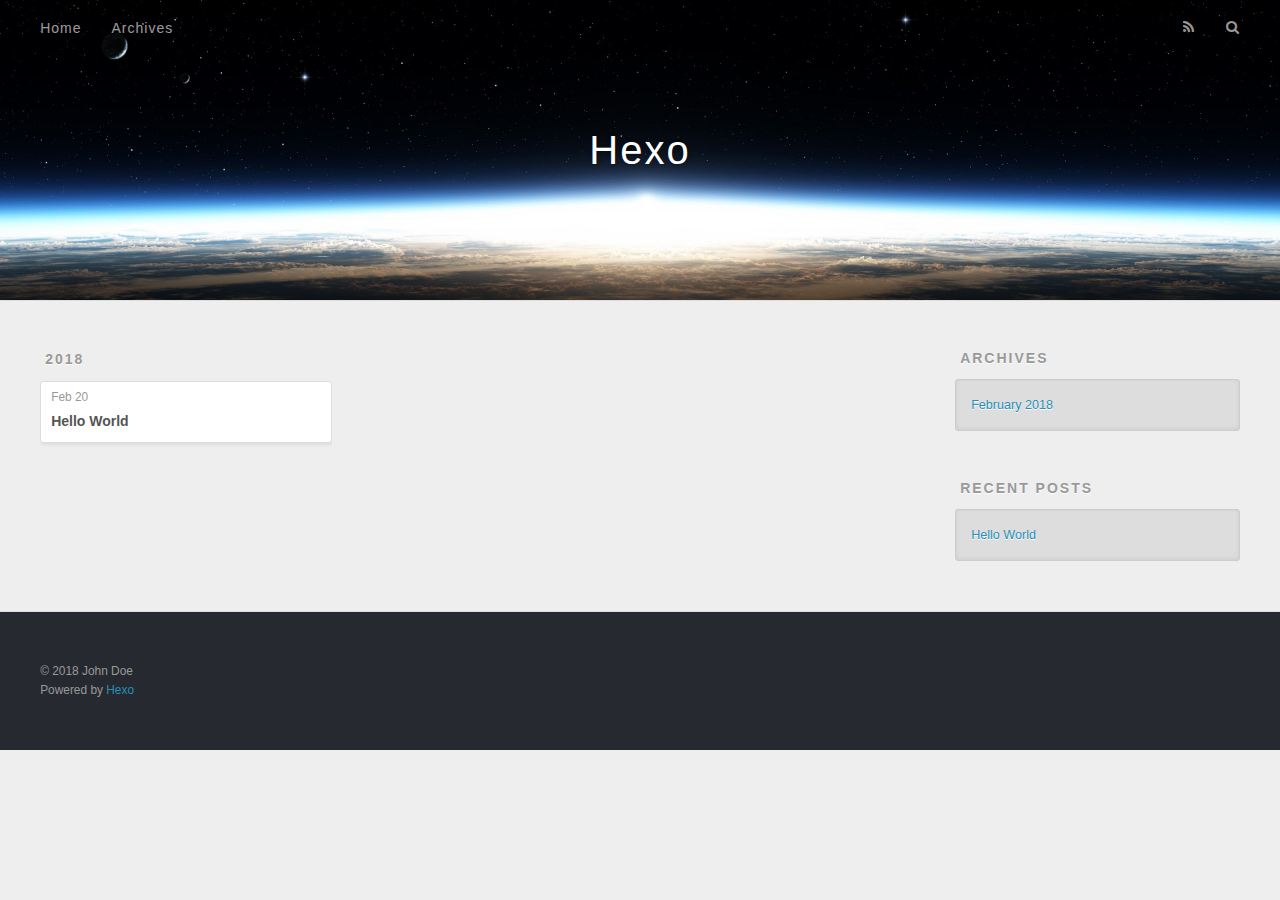
==== archives/index.html @ 23504473 "Site updated: 2018-02-20 22:35:48" ====
<!DOCTYPE html>
<html>
<head>
  <meta charset="utf-8">
  

  
  <title>Archives | Hexo</title>
  <meta name="viewport" content="width=device-width, initial-scale=1, maximum-scale=1">
  <meta property="og:type" content="website">
<meta property="og:title" content="Hexo">
<meta property="og:url" content="http://yoursite.com/archives/index.html">
<meta property="og:site_name" content="Hexo">
<meta name="twitter:card" content="summary">
<meta name="twitter:title" content="Hexo">
  
    <link rel="alternate" href="/atom.xml" title="Hexo" type="application/atom+xml">
  
  
    <link rel="icon" href="/favicon.png">
  
  
    <link href="//fonts.googleapis.com/css?family=Source+Code+Pro" rel="stylesheet" type="text/css">
  
  <link rel="stylesheet" href="/css/style.css">
</head>

<body>
  <div id="container">
    <div id="wrap">
      <header id="header">
  <div id="banner"></div>
  <div id="header-outer" class="outer">
    <div id="header-title" class="inner">
      <h1 id="logo-wrap">
        <a href="/" id="logo">Hexo</a>
      </h1>
      
    </div>
    <div id="header-inner" class="inner">
      <nav id="main-nav">
        <a id="main-nav-toggle" class="nav-icon"></a>
        
          <a class="main-nav-link" href="/">Home</a>
        
          <a class="main-nav-link" href="/archives">Archives</a>
        
      </nav>
      <nav id="sub-nav">
        
          <a id="nav-rss-link" class="nav-icon" href="/atom.xml" title="RSS Feed"></a>
        
        <a id="nav-search-btn" class="nav-icon" title="Search"></a>
      </nav>
      <div id="search-form-wrap">
        <form action="//google.com/search" method="get" accept-charset="UTF-8" class="search-form"><input type="search" name="q" class="search-form-input" placeholder="Search"><button type="submit" class="search-form-submit">&#xF002;</button><input type="hidden" name="sitesearch" value="http://yoursite.com"></form>
      </div>
    </div>
  </div>
</header>
      <div class="outer">
        <section id="main">
  
  
    
    
      
      
      <section class="archives-wrap">
        <div class="archive-year-wrap">
          <a href="/archives/2018" class="archive-year">2018</a>
        </div>
        <div class="archives">
    
    <article class="archive-article archive-type-post">
  <div class="archive-article-inner">
    <header class="archive-article-header">
      <a href="/2018/02/20/hello-world/" class="archive-article-date">
  <time datetime="2018-02-20T13:49:40.000Z" itemprop="datePublished">Feb 20</time>
</a>
      
  
    <h1 itemprop="name">
      <a class="archive-article-title" href="/2018/02/20/hello-world/">Hello World</a>
    </h1>
  

    </header>
  </div>
</article>
  
  
    </div></section>
  


</section>
        
          <aside id="sidebar">
  
    

  
    

  
    
  
    
  <div class="widget-wrap">
    <h3 class="widget-title">Archives</h3>
    <div class="widget">
      <ul class="archive-list"><li class="archive-list-item"><a class="archive-list-link" href="/archives/2018/02/">February 2018</a></li></ul>
    </div>
  </div>


  
    
  <div class="widget-wrap">
    <h3 class="widget-title">Recent Posts</h3>
    <div class="widget">
      <ul>
        
          <li>
            <a href="/2018/02/20/hello-world/">Hello World</a>
          </li>
        
      </ul>
    </div>
  </div>

  
</aside>
        
      </div>
      <footer id="footer">
  
  <div class="outer">
    <div id="footer-info" class="inner">
      &copy; 2018 John Doe<br>
      Powered by <a href="http://hexo.io/" target="_blank">Hexo</a>
    </div>
  </div>
</footer>
    </div>
    <nav id="mobile-nav">
  
    <a href="/" class="mobile-nav-link">Home</a>
  
    <a href="/archives" class="mobile-nav-link">Archives</a>
  
</nav>
    

<script src="//ajax.googleapis.com/ajax/libs/jquery/2.0.3/jquery.min.js"></script>


  <link rel="stylesheet" href="/fancybox/jquery.fancybox.css">
  <script src="/fancybox/jquery.fancybox.pack.js"></script>


<script src="/js/script.js"></script>



  </div>
</body>
</html>
---- css/style.css ----
body {
  width: 100%;
}
body:before,
body:after {
  content: "";
  display: table;
}
body:after {
  clear: both;
}
html,
body,
div,
span,
applet,
object,
iframe,
h1,
h2,
h3,
h4,
h5,
h6,
p,
blockquote,
pre,
a,
abbr,
acronym,
address,
big,
cite,
code,
del,
dfn,
em,
img,
ins,
kbd,
q,
s,
samp,
small,
strike,
strong,
sub,
sup,
tt,
var,
dl,
dt,
dd,
ol,
ul,
li,
fieldset,
form,
label,
legend,
table,
caption,
tbody,
tfoot,
thead,
tr,
th,
td {
  margin: 0;
  padding: 0;
  border: 0;
  outline: 0;
  font-weight: inherit;
  font-style: inherit;
  font-family: inherit;
  font-size: 100%;
  vertical-align: baseline;
}
body {
  line-height: 1;
  color: #000;
  background: #fff;
}
ol,
ul {
  list-style: none;
}
table {
  border-collapse: separate;
  border-spacing: 0;
  vertical-align: middle;
}
caption,
th,
td {
  text-align: left;
  font-weight: normal;
  vertical-align: middle;
}
a img {
  border: none;
}
input,
button {
  margin: 0;
  padding: 0;
}
input::-moz-focus-inner,
button::-moz-focus-inner {
  border: 0;
  padding: 0;
}
@font-face {
  font-family: FontAwesome;
  font-style: normal;
  font-weight: normal;
  src: url("fonts/fontawesome-webfont.eot?v=#4.0.3");
  src: url("fonts/fontawesome-webfont.eot?#iefix&v=#4.0.3") format("embedded-opentype"), url("fonts/fontawesome-webfont.woff?v=#4.0.3") format("woff"), url("fonts/fontawesome-webfont.ttf?v=#4.0.3") format("truetype"), url("fonts/fontawesome-webfont.svg#fontawesomeregular?v=#4.0.3") format("svg");
}
html,
body,
#container {
  height: 100%;
}
body {
  background: #eee;
  font: 14px -apple-system, BlinkMacSystemFont, "Segoe UI", "Roboto", "Oxygen", "Ubuntu", "Cantarell", "Fira Sans", "Droid Sans", "Helvetica Neue", sans-serif;
  -webkit-text-size-adjust: 100%;
}
.outer {
  max-width: 1220px;
  margin: 0 auto;
  padding: 0 20px;
}
.outer:before,
.outer:after {
  content: "";
  display: table;
}
.outer:after {
  clear: both;
}
.inner {
  display: inline;
  float: left;
  width: 98.33333333333333%;
  margin: 0 0.833333333333333%;
}
.left,
.alignleft {
  float: left;
}
.right,
.alignright {
  float: right;
}
.clear {
  clear: both;
}
#container {
  position: relative;
}
.mobile-nav-on {
  overflow: hidden;
}
#wrap {
  height: 100%;
  width: 100%;
  position: absolute;
  top: 0;
  left: 0;
  -webkit-transition: 0.2s ease-out;
  -moz-transition: 0.2s ease-out;
  -ms-transition: 0.2s ease-out;
  transition: 0.2s ease-out;
  z-index: 1;
  background: #eee;
}
.mobile-nav-on #wrap {
  left: 280px;
}
@media screen and (min-width: 768px) {
  #main {
    display: inline;
    float: left;
    width: 73.33333333333333%;
    margin: 0 0.833333333333333%;
  }
}
.article-date,
.article-category-link,
.archive-year,
.widget-title {
  text-decoration: none;
  text-transform: uppercase;
  letter-spacing: 2px;
  color: #999;
  margin-bottom: 1em;
  margin-left: 5px;
  line-height: 1em;
  text-shadow: 0 1px #fff;
  font-weight: bold;
}
.article-inner,
.archive-article-inner {
  background: #fff;
  -webkit-box-shadow: 1px 2px 3px #ddd;
  box-shadow: 1px 2px 3px #ddd;
  border: 1px solid #ddd;
  border-radius: 3px;
}
.article-entry h1,
.widget h1 {
  font-size: 2em;
}
.article-entry h2,
.widget h2 {
  font-size: 1.5em;
}
.article-entry h3,
.widget h3 {
  font-size: 1.3em;
}
.article-entry h4,
.widget h4 {
  font-size: 1.2em;
}
.article-entry h5,
.widget h5 {
  font-size: 1em;
}
.article-entry h6,
.widget h6 {
  font-size: 1em;
  color: #999;
}
.article-entry hr,
.widget hr {
  border: 1px dashed #ddd;
}
.article-entry strong,
.widget strong {
  font-weight: bold;
}
.article-entry em,
.widget em,
.article-entry cite,
.widget cite {
  font-style: italic;
}
.article-entry sup,
.widget sup,
.article-entry sub,
.widget sub {
  font-size: 0.75em;
  line-height: 0;
  position: relative;
  vertical-align: baseline;
}
.article-entry sup,
.widget sup {
  top: -0.5em;
}
.article-entry sub,
.widget sub {
  bottom: -0.2em;
}
.article-entry small,
.widget small {
  font-size: 0.85em;
}
.article-entry acronym,
.widget acronym,
.article-entry abbr,
.widget abbr {
  border-bottom: 1px dotted;
}
.article-entry ul,
.widget ul,
.article-entry ol,
.widget ol,
.article-entry dl,
.widget dl {
  margin: 0 20px;
  line-height: 1.6em;
}
.article-entry ul ul,
.widget ul ul,
.article-entry ol ul,
.widget ol ul,
.article-entry ul ol,
.widget ul ol,
.article-entry ol ol,
.widget ol ol {
  margin-top: 0;
  margin-bottom: 0;
}
.article-entry ul,
.widget ul {
  list-style: disc;
}
.article-entry ol,
.widget ol {
  list-style: decimal;
}
.article-entry dt,
.widget dt {
  font-weight: bold;
}
#header {
  height: 300px;
  position: relative;
  border-bottom: 1px solid #ddd;
}
#header:before,
#header:after {
  content: "";
  position: absolute;
  left: 0;
  right: 0;
  height: 40px;
}
#header:before {
  top: 0;
  background: -webkit-linear-gradient(rgba(0,0,0,0.2), transparent);
  background: -moz-linear-gradient(rgba(0,0,0,0.2), transparent);
  background: -ms-linear-gradient(rgba(0,0,0,0.2), transparent);
  background: linear-gradient(rgba(0,0,0,0.2), transparent);
}
#header:after {
  bottom: 0;
  background: -webkit-linear-gradient(transparent, rgba(0,0,0,0.2));
  background: -moz-linear-gradient(transparent, rgba(0,0,0,0.2));
  background: -ms-linear-gradient(transparent, rgba(0,0,0,0.2));
  background: linear-gradient(transparent, rgba(0,0,0,0.2));
}
#header-outer {
  height: 100%;
  position: relative;
}
#header-inner {
  position: relative;
  overflow: hidden;
}
#banner {
  position: absolute;
  top: 0;
  left: 0;
  width: 100%;
  height: 100%;
  background: url("images/banner.jpg") center #000;
  -webkit-background-size: cover;
  -moz-background-size: cover;
  background-size: cover;
  z-index: -1;
}
#header-title {
  text-align: center;
  height: 40px;
  position: absolute;
  top: 50%;
  left: 0;
  margin-top: -20px;
}
#logo,
#subtitle {
  text-decoration: none;
  color: #fff;
  font-weight: 300;
  text-shadow: 0 1px 4px rgba(0,0,0,0.3);
}
#logo {
  font-size: 40px;
  line-height: 40px;
  letter-spacing: 2px;
}
#subtitle {
  font-size: 16px;
  line-height: 16px;
  letter-spacing: 1px;
}
#subtitle-wrap {
  margin-top: 16px;
}
#main-nav {
  float: left;
  margin-left: -15px;
}
.nav-icon,
.main-nav-link {
  float: left;
  color: #fff;
  opacity: 0.6;
  text-decoration: none;
  text-shadow: 0 1px rgba(0,0,0,0.2);
  -webkit-transition: opacity 0.2s;
  -moz-transition: opacity 0.2s;
  -ms-transition: opacity 0.2s;
  transition: opacity 0.2s;
  display: block;
  padding: 20px 15px;
}
.nav-icon:hover,
.main-nav-link:hover {
  opacity: 1;
}
.nav-icon {
  font-family: FontAwesome;
  text-align: center;
  font-size: 14px;
  width: 14px;
  height: 14px;
  padding: 20px 15px;
  position: relative;
  cursor: pointer;
}
.main-nav-link {
  font-weight: 300;
  letter-spacing: 1px;
}
@media screen and (max-width: 479px) {
  .main-nav-link {
    display: none;
  }
}
#main-nav-toggle {
  display: none;
}
#main-nav-toggle:before {
  content: "\f0c9";
}
@media screen and (max-width: 479px) {
  #main-nav-toggle {
    display: block;
  }
}
#sub-nav {
  float: right;
  margin-right: -15px;
}
#nav-rss-link:before {
  content: "\f09e";
}
#nav-search-btn:before {
  content: "\f002";
}
#search-form-wrap {
  position: absolute;
  top: 15px;
  width: 150px;
  height: 30px;
  right: -150px;
  opacity: 0;
  -webkit-transition: 0.2s ease-out;
  -moz-transition: 0.2s ease-out;
  -ms-transition: 0.2s ease-out;
  transition: 0.2s ease-out;
}
#search-form-wrap.on {
  opacity: 1;
  right: 0;
}
@media screen and (max-width: 479px) {
  #search-form-wrap {
    width: 100%;
    right: -100%;
  }
}
.search-form {
  position: absolute;
  top: 0;
  left: 0;
  right: 0;
  background: #fff;
  padding: 5px 15px;
  border-radius: 15px;
  -webkit-box-shadow: 0 0 10px rgba(0,0,0,0.3);
  box-shadow: 0 0 10px rgba(0,0,0,0.3);
}
.search-form-input {
  border: none;
  background: none;
  color: #555;
  width: 100%;
  font: 13px -apple-system, BlinkMacSystemFont, "Segoe UI", "Roboto", "Oxygen", "Ubuntu", "Cantarell", "Fira Sans", "Droid Sans", "Helvetica Neue", sans-serif;
  outline: none;
}
.search-form-input::-webkit-search-results-decoration,
.search-form-input::-webkit-search-cancel-button {
  -webkit-appearance: none;
}
.search-form-submit {
  position: absolute;
  top: 50%;
  right: 10px;
  margin-top: -7px;
  font: 13px FontAwesome;
  border: none;
  background: none;
  color: #bbb;
  cursor: pointer;
}
.search-form-submit:hover,
.search-form-submit:focus {
  color: #777;
}
.article {
  margin: 50px 0;
}
.article-inner {
  overflow: hidden;
}
.article-meta:before,
.article-meta:after {
  content: "";
  display: table;
}
.article-meta:after {
  clear: both;
}
.article-date {
  float: left;
}
.article-category {
  float: left;
  line-height: 1em;
  color: #ccc;
  text-shadow: 0 1px #fff;
  margin-left: 8px;
}
.article-category:before {
  content: "\2022";
}
.article-category-link {
  margin: 0 12px 1em;
}
.article-header {
  padding: 20px 20px 0;
}
.article-title {
  text-decoration: none;
  font-size: 2em;
  font-weight: bold;
  color: #555;
  line-height: 1.1em;
  -webkit-transition: color 0.2s;
  -moz-transition: color 0.2s;
  -ms-transition: color 0.2s;
  transition: color 0.2s;
}
a.article-title:hover {
  color: #258fb8;
}
.article-entry {
  color: #555;
  padding: 0 20px;
}
.article-entry:before,
.article-entry:after {
  content: "";
  display: table;
}
.article-entry:after {
  clear: both;
}
.article-entry p,
.article-entry table {
  line-height: 1.6em;
  margin: 1.6em 0;
}
.article-entry h1,
.article-entry h2,
.article-entry h3,
.article-entry h4,
.article-entry h5,
.article-entry h6 {
  font-weight: bold;
}
.article-entry h1,
.article-entry h2,
.article-entry h3,
.article-entry h4,
.article-entry h5,
.article-entry h6 {
  line-height: 1.1em;
  margin: 1.1em 0;
}
.article-entry a {
  color: #258fb8;
  text-decoration: none;
}
.article-entry a:hover {
  text-decoration: underline;
}
.article-entry ul,
.article-entry ol,
.article-entry dl {
  margin-top: 1.6em;
  margin-bottom: 1.6em;
}
.article-entry img,
.article-entry video {
  max-width: 100%;
  height: auto;
  display: block;
  margin: auto;
}
.article-entry iframe {
  border: none;
}
.article-entry table {
  width: 100%;
  border-collapse: collapse;
  border-spacing: 0;
}
.article-entry th {
  font-weight: bold;
  border-bottom: 3px solid #ddd;
  padding-bottom: 0.5em;
}
.article-entry td {
  border-bottom: 1px solid #ddd;
  padding: 10px 0;
}
.article-entry blockquote {
  font-family: Georgia, "Times New Roman", serif;
  font-size: 1.4em;
  margin: 1.6em 20px;
  text-align: center;
}
.article-entry blockquote footer {
  font-size: 14px;
  margin: 1.6em 0;
  font-family: -apple-system, BlinkMacSystemFont, "Segoe UI", "Roboto", "Oxygen", "Ubuntu", "Cantarell", "Fira Sans", "Droid Sans", "Helvetica Neue", sans-serif;
}
.article-entry blockquote footer cite:before {
  content: "—";
  padding: 0 0.5em;
}
.article-entry .pullquote {
  text-align: left;
  width: 45%;
  margin: 0;
}
.article-entry .pullquote.left {
  margin-left: 0.5em;
  margin-right: 1em;
}
.article-entry .pullquote.right {
  margin-right: 0.5em;
  margin-left: 1em;
}
.article-entry .caption {
  color: #999;
  display: block;
  font-size: 0.9em;
  margin-top: 0.5em;
  position: relative;
  text-align: center;
}
.article-entry .video-container {
  position: relative;
  padding-top: 56.25%;
  height: 0;
  overflow: hidden;
}
.article-entry .video-container iframe,
.article-entry .video-container object,
.article-entry .video-container embed {
  position: absolute;
  top: 0;
  left: 0;
  width: 100%;
  height: 100%;
  margin-top: 0;
}
.article-more-link a {
  display: inline-block;
  line-height: 1em;
  padding: 6px 15px;
  border-radius: 15px;
  background: #eee;
  color: #999;
  text-shadow: 0 1px #fff;
  text-decoration: none;
}
.article-more-link a:hover {
  background: #258fb8;
  color: #fff;
  text-decoration: none;
  text-shadow: 0 1px #1e7293;
}
.article-footer {
  font-size: 0.85em;
  line-height: 1.6em;
  border-top: 1px solid #ddd;
  padding-top: 1.6em;
  margin: 0 20px 20px;
}
.article-footer:before,
.article-footer:after {
  content: "";
  display: table;
}
.article-footer:after {
  clear: both;
}
.article-footer a {
  color: #999;
  text-decoration: none;
}
.article-footer a:hover {
  color: #555;
}
.article-tag-list-item {
  float: left;
  margin-right: 10px;
}
.article-tag-list-link:before {
  content: "#";
}
.article-comment-link {
  float: right;
}
.article-comment-link:before {
  content: "\f075";
  font-family: FontAwesome;
  padding-right: 8px;
}
.article-share-link {
  cursor: pointer;
  float: right;
  margin-left: 20px;
}
.article-share-link:before {
  content: "\f064";
  font-family: FontAwesome;
  padding-right: 6px;
}
#article-nav {
  position: relative;
}
#article-nav:before,
#article-nav:after {
  content: "";
  display: table;
}
#article-nav:after {
  clear: both;
}
@media screen and (min-width: 768px) {
  #article-nav {
    margin: 50px 0;
  }
  #article-nav:before {
    width: 8px;
    height: 8px;
    position: absolute;
    top: 50%;
    left: 50%;
    margin-top: -4px;
    margin-left: -4px;
    content: "";
    border-radius: 50%;
    background: #ddd;
    -webkit-box-shadow: 0 1px 2px #fff;
    box-shadow: 0 1px 2px #fff;
  }
}
.article-nav-link-wrap {
  text-decoration: none;
  text-shadow: 0 1px #fff;
  color: #999;
  -webkit-box-sizing: border-box;
  -moz-box-sizing: border-box;
  box-sizing: border-box;
  margin-top: 50px;
  text-align: center;
  display: block;
}
.article-nav-link-wrap:hover {
  color: #555;
}
@media screen and (min-width: 768px) {
  .article-nav-link-wrap {
    width: 50%;
    margin-top: 0;
  }
}
@media screen and (min-width: 768px) {
  #article-nav-newer {
    float: left;
    text-align: right;
    padding-right: 20px;
  }
}
@media screen and (min-width: 768px) {
  #article-nav-older {
    float: right;
    text-align: left;
    padding-left: 20px;
  }
}
.article-nav-caption {
  text-transform: uppercase;
  letter-spacing: 2px;
  color: #ddd;
  line-height: 1em;
  font-weight: bold;
}
#article-nav-newer .article-nav-caption {
  margin-right: -2px;
}
.article-nav-title {
  font-size: 0.85em;
  line-height: 1.6em;
  margin-top: 0.5em;
}
.article-share-box {
  position: absolute;
  display: none;
  background: #fff;
  -webkit-box-shadow: 1px 2px 10px rgba(0,0,0,0.2);
  box-shadow: 1px 2px 10px rgba(0,0,0,0.2);
  border-radius: 3px;
  margin-left: -145px;
  overflow: hidden;
  z-index: 1;
}
.article-share-box.on {
  display: block;
}
.article-share-input {
  width: 100%;
  background: none;
  -webkit-box-sizing: border-box;
  -moz-box-sizing: border-box;
  box-sizing: border-box;
  font: 14px -apple-system, BlinkMacSystemFont, "Segoe UI", "Roboto", "Oxygen", "Ubuntu", "Cantarell", "Fira Sans", "Droid Sans", "Helvetica Neue", sans-serif;
  padding: 0 15px;
  color: #555;
  outline: none;
  border: 1px solid #ddd;
  border-radius: 3px 3px 0 0;
  height: 36px;
  line-height: 36px;
}
.article-share-links {
  background: #eee;
}
.article-share-links:before,
.article-share-links:after {
  content: "";
  display: table;
}
.article-share-links:after {
  clear: both;
}
.article-share-twitter,
.article-share-facebook,
.article-share-pinterest,
.article-share-google {
  width: 50px;
  height: 36px;
  display: block;
  float: left;
  position: relative;
  color: #999;
  text-shadow: 0 1px #fff;
}
.article-share-twitter:before,
.article-share-facebook:before,
.article-share-pinterest:before,
.article-share-google:before {
  font-size: 20px;
  font-family: FontAwesome;
  width: 20px;
  height: 20px;
  position: absolute;
  top: 50%;
  left: 50%;
  margin-top: -10px;
  margin-left: -10px;
  text-align: center;
}
.article-share-twitter:hover,
.article-share-facebook:hover,
.article-share-pinterest:hover,
.article-share-google:hover {
  color: #fff;
}
.article-share-twitter:before {
  content: "\f099";
}
.article-share-twitter:hover {
  background: #00aced;
  text-shadow: 0 1px #008abe;
}
.article-share-facebook:before {
  content: "\f09a";
}
.article-share-facebook:hover {
  background: #3b5998;
  text-shadow: 0 1px #2f477a;
}
.article-share-pinterest:before {
  content: "\f0d2";
}
.article-share-pinterest:hover {
  background: #cb2027;
  text-shadow: 0 1px #a21a1f;
}
.article-share-google:before {
  content: "\f0d5";
}
.article-share-google:hover {
  background: #dd4b39;
  text-shadow: 0 1px #be3221;
}
.article-gallery {
  background: #000;
  position: relative;
}
.article-gallery-photos {
  position: relative;
  overflow: hidden;
}
.article-gallery-img {
  display: none;
  max-width: 100%;
}
.article-gallery-img:first-child {
  display: block;
}
.article-gallery-img.loaded {
  position: absolute;
  display: block;
}
.article-gallery-img img {
  display: block;
  max-width: 100%;
  margin: 0 auto;
}
#comments {
  background: #fff;
  -webkit-box-shadow: 1px 2px 3px #ddd;
  box-shadow: 1px 2px 3px #ddd;
  padding: 20px;
  border: 1px solid #ddd;
  border-radius: 3px;
  margin: 50px 0;
}
#comments a {
  color: #258fb8;
}
.archives-wrap {
  margin: 50px 0;
}
.archives:before,
.archives:after {
  content: "";
  display: table;
}
.archives:after {
  clear: both;
}
.archive-year-wrap {
  margin-bottom: 1em;
}
.archives {
  -webkit-column-gap: 10px;
  -moz-column-gap: 10px;
  column-gap: 10px;
}
@media screen and (min-width: 480px) and (max-width: 767px) {
  .archives {
    -webkit-column-count: 2;
    -moz-column-count: 2;
    column-count: 2;
  }
}
@media screen and (min-width: 768px) {
  .archives {
    -webkit-column-count: 3;
    -moz-column-count: 3;
    column-count: 3;
  }
}
.archive-article {
  -webkit-column-break-inside: avoid;
  page-break-inside: avoid;
  overflow: hidden;
  break-inside: avoid-column;
}
.archive-article-inner {
  padding: 10px;
  margin-bottom: 15px;
}
.archive-article-title {
  text-decoration: none;
  font-weight: bold;
  color: #555;
  -webkit-transition: color 0.2s;
  -moz-transition: color 0.2s;
  -ms-transition: color 0.2s;
  transition: color 0.2s;
  line-height: 1.6em;
}
.archive-article-title:hover {
  color: #258fb8;
}
.archive-article-footer {
  margin-top: 1em;
}
.archive-article-date {
  color: #999;
  text-decoration: none;
  font-size: 0.85em;
  line-height: 1em;
  margin-bottom: 0.5em;
  display: block;
}
#page-nav {
  margin: 50px auto;
  background: #fff;
  -webkit-box-shadow: 1px 2px 3px #ddd;
  box-shadow: 1px 2px 3px #ddd;
  border: 1px solid #ddd;
  border-radius: 3px;
  text-align: center;
  color: #999;
  overflow: hidden;
}
#page-nav:before,
#page-nav:after {
  content: "";
  display: table;
}
#page-nav:after {
  clear: both;
}
#page-nav a,
#page-nav span {
  padding: 10px 20px;
  line-height: 1;
  height: 2ex;
}
#page-nav a {
  color: #999;
  text-decoration: none;
}
#page-nav a:hover {
  background: #999;
  color: #fff;
}
#page-nav .prev {
  float: left;
}
#page-nav .next {
  float: right;
}
#page-nav .page-number {
  display: inline-block;
}
@media screen and (max-width: 479px) {
  #page-nav .page-number {
    display: none;
  }
}
#page-nav .current {
  color: #555;
  font-weight: bold;
}
#page-nav .space {
  color: #ddd;
}
#footer {
  background: #262a30;
  padding: 50px 0;
  border-top: 1px solid #ddd;
  color: #999;
}
#footer a {
  color: #258fb8;
  text-decoration: none;
}
#footer a:hover {
  text-decoration: underline;
}
#footer-info {
  line-height: 1.6em;
  font-size: 0.85em;
}
.article-entry pre,
.article-entry .highlight {
  background: #2d2d2d;
  margin: 0 -20px;
  padding: 15px 20px;
  border-style: solid;
  border-color: #ddd;
  border-width: 1px 0;
  overflow: auto;
  color: #ccc;
  line-height: 22.400000000000002px;
}
.article-entry .highlight .gutter pre,
.article-entry .gist .gist-file .gist-data .line-numbers {
  color: #666;
  font-size: 0.85em;
}
.article-entry pre,
.article-entry code {
  font-family: "Source Code Pro", Consolas, Monaco, Menlo, Consolas, monospace;
}
.article-entry code {
  background: #eee;
  text-shadow: 0 1px #fff;
  padding: 0 0.3em;
}
.article-entry pre code {
  background: none;
  text-shadow: none;
  padding: 0;
}
.article-entry .highlight pre {
  border: none;
  margin: 0;
  padding: 0;
}
.article-entry .highlight table {
  margin: 0;
  width: auto;
}
.article-entry .highlight td {
  border: none;
  padding: 0;
}
.article-entry .highlight figcaption {
  font-size: 0.85em;
  color: #999;
  line-height: 1em;
  margin-bottom: 1em;
}
.article-entry .highlight figcaption:before,
.article-entry .highlight figcaption:after {
  content: "";
  display: table;
}
.article-entry .highlight figcaption:after {
  clear: both;
}
.article-entry .highlight figcaption a {
  float: right;
}
.article-entry .highlight .gutter pre {
  text-align: right;
  padding-right: 20px;
}
.article-entry .highlight .line {
  height: 22.400000000000002px;
}
.article-entry .highlight .line.marked {
  background: #515151;
}
.article-entry .gist {
  margin: 0 -20px;
  border-style: solid;
  border-color: #ddd;
  border-width: 1px 0;
  background: #2d2d2d;
  padding: 15px 20px 15px 0;
}
.article-entry .gist .gist-file {
  border: none;
  font-family: "Source Code Pro", Consolas, Monaco, Menlo, Consolas, monospace;
  margin: 0;
}
.article-entry .gist .gist-file .gist-data {
  background: none;
  border: none;
}
.article-entry .gist .gist-file .gist-data .line-numbers {
  background: none;
  border: none;
  padding: 0 20px 0 0;
}
.article-entry .gist .gist-file .gist-data .line-data {
  padding: 0 !important;
}
.article-entry .gist .gist-file .highlight {
  margin: 0;
  padding: 0;
  border: none;
}
.article-entry .gist .gist-file .gist-meta {
  background: #2d2d2d;
  color: #999;
  font: 0.85em -apple-system, BlinkMacSystemFont, "Segoe UI", "Roboto", "Oxygen", "Ubuntu", "Cantarell", "Fira Sans", "Droid Sans", "Helvetica Neue", sans-serif;
  text-shadow: 0 0;
  padding: 0;
  margin-top: 1em;
  margin-left: 20px;
}
.article-entry .gist .gist-file .gist-meta a {
  color: #258fb8;
  font-weight: normal;
}
.article-entry .gist .gist-file .gist-meta a:hover {
  text-decoration: underline;
}
pre .comment,
pre .title {
  color: #999;
}
pre .variable,
pre .attribute,
pre .tag,
pre .regexp,
pre .ruby .constant,
pre .xml .tag .title,
pre .xml .pi,
pre .xml .doctype,
pre .html .doctype,
pre .css .id,
pre .css .class,
pre .css .pseudo {
  color: #f2777a;
}
pre .number,
pre .preprocessor,
pre .built_in,
pre .literal,
pre .params,
pre .constant {
  color: #f99157;
}
pre .class,
pre .ruby .class .title,
pre .css .rules .attribute {
  color: #9c9;
}
pre .string,
pre .value,
pre .inheritance,
pre .header,
pre .ruby .symbol,
pre .xml .cdata {
  color: #9c9;
}
pre .css .hexcolor {
  color: #6cc;
}
pre .function,
pre .python .decorator,
pre .python .title,
pre .ruby .function .title,
pre .ruby .title .keyword,
pre .perl .sub,
pre .javascript .title,
pre .coffeescript .title {
  color: #69c;
}
pre .keyword,
pre .javascript .function {
  color: #c9c;
}
@media screen and (max-width: 479px) {
  #mobile-nav {
    position: absolute;
    top: 0;
    left: 0;
    width: 280px;
    height: 100%;
    background: #191919;
    border-right: 1px solid #fff;
  }
}
@media screen and (max-width: 479px) {
  .mobile-nav-link {
    display: block;
    color: #999;
    text-decoration: none;
    padding: 15px 20px;
    font-weight: bold;
  }
  .mobile-nav-link:hover {
    color: #fff;
  }
}
@media screen and (min-width: 768px) {
  #sidebar {
    display: inline;
    float: left;
    width: 23.333333333333332%;
    margin: 0 0.833333333333333%;
  }
}
.widget-wrap {
  margin: 50px 0;
}
.widget {
  color: #777;
  text-shadow: 0 1px #fff;
  background: #ddd;
  -webkit-box-shadow: 0 -1px 4px #ccc inset;
  box-shadow: 0 -1px 4px #ccc inset;
  border: 1px solid #ccc;
  padding: 15px;
  border-radius: 3px;
}
.widget a {
  color: #258fb8;
  text-decoration: none;
}
.widget a:hover {
  text-decoration: underline;
}
.widget ul ul,
.widget ol ul,
.widget dl ul,
.widget ul ol,
.widget ol ol,
.widget dl ol,
.widget ul dl,
.widget ol dl,
.widget dl dl {
  margin-left: 15px;
  list-style: disc;
}
.widget {
  line-height: 1.6em;
  word-wrap: break-word;
  font-size: 0.9em;
}
.widget ul,
.widget ol {
  list-style: none;
  margin: 0;
}
.widget ul ul,
.widget ol ul,
.widget ul ol,
.widget ol ol {
  margin: 0 20px;
}
.widget ul ul,
.widget ol ul {
  list-style: disc;
}
.widget ul ol,
.widget ol ol {
  list-style: decimal;
}
.category-list-count,
.tag-list-count,
.archive-list-count {
  padding-left: 5px;
  color: #999;
  font-size: 0.85em;
}
.category-list-count:before,
.tag-list-count:before,
.archive-list-count:before {
  content: "(";
}
.category-list-count:after,
.tag-list-count:after,
.archive-list-count:after {
  content: ")";
}
.tagcloud a {
  margin-right: 5px;
  display: inline-block;
}
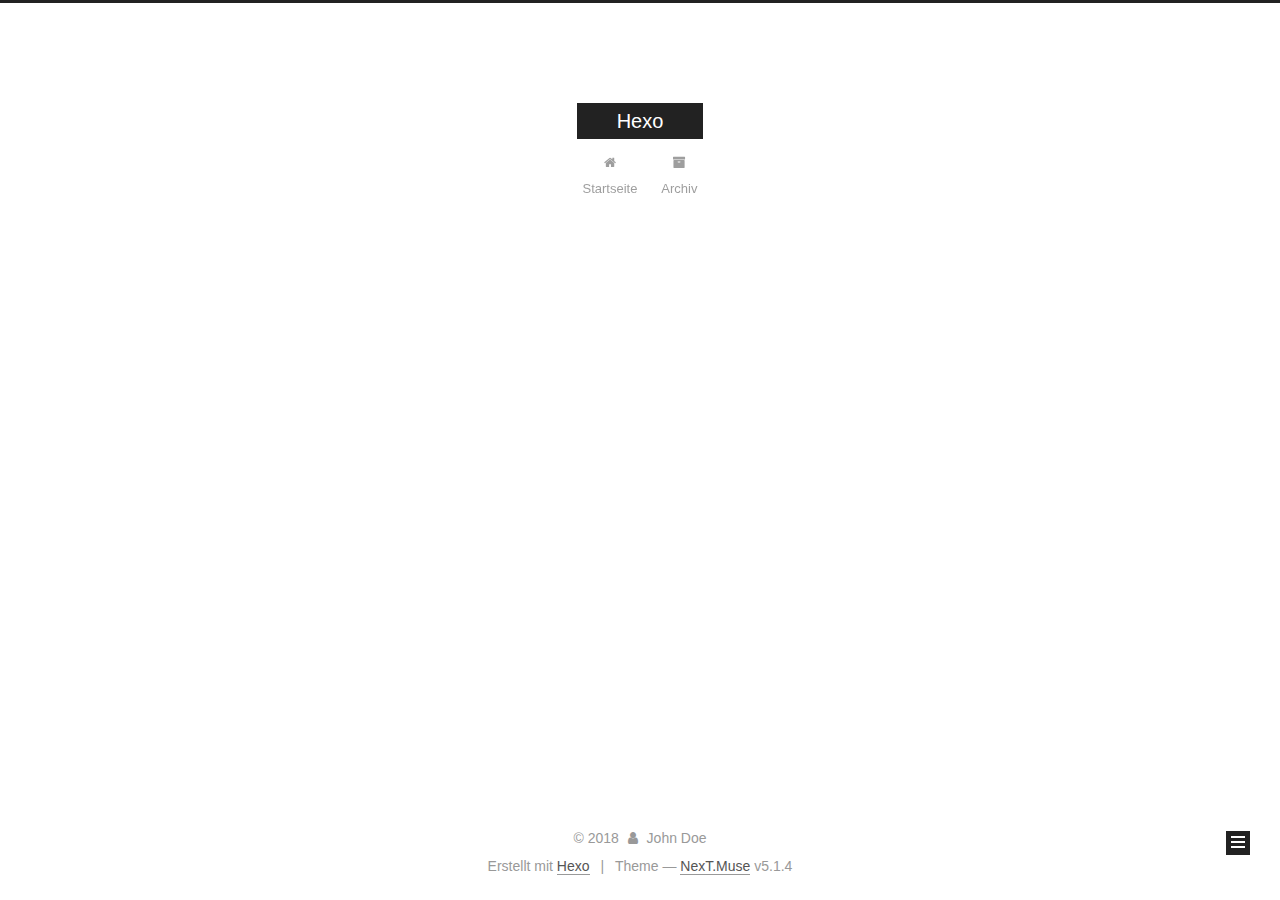
==== commit 6a645031: "Site updated: 2018-02-21 00:09:50" ====
--- a/archives/index.html
+++ b/archives/index.html
@@ -1,169 +1,587 @@
 <!DOCTYPE html>
-<html>
+
+
+
+  
+
+
+<html class="theme-next muse use-motion" lang="">
 <head>
-  <meta charset="utf-8">
-  
-
-  
-  <title>Archives | Hexo</title>
-  <meta name="viewport" content="width=device-width, initial-scale=1, maximum-scale=1">
-  <meta property="og:type" content="website">
+  <meta charset="UTF-8"/>
+<meta http-equiv="X-UA-Compatible" content="IE=edge" />
+<meta name="viewport" content="width=device-width, initial-scale=1, maximum-scale=1"/>
+<meta name="theme-color" content="#222">
+
+
+
+
+
+
+
+
+
+<meta http-equiv="Cache-Control" content="no-transform" />
+<meta http-equiv="Cache-Control" content="no-siteapp" />
+
+
+
+
+
+
+
+
+
+
+
+
+
+
+
+
+  
+  
+  <link href="/lib/fancybox/source/jquery.fancybox.css?v=2.1.5" rel="stylesheet" type="text/css" />
+
+
+
+
+
+
+
+<link href="/lib/font-awesome/css/font-awesome.min.css?v=4.6.2" rel="stylesheet" type="text/css" />
+
+<link href="/css/main.css?v=5.1.4" rel="stylesheet" type="text/css" />
+
+
+  <link rel="apple-touch-icon" sizes="180x180" href="/images/apple-touch-icon-next.png?v=5.1.4">
+
+
+  <link rel="icon" type="image/png" sizes="32x32" href="/images/favicon-32x32-next.png?v=5.1.4">
+
+
+  <link rel="icon" type="image/png" sizes="16x16" href="/images/favicon-16x16-next.png?v=5.1.4">
+
+
+  <link rel="mask-icon" href="/images/logo.svg?v=5.1.4" color="#222">
+
+
+
+
+
+  <meta name="keywords" content="Hexo, NexT" />
+
+
+
+
+
+
+
+
+
+
+<meta property="og:type" content="website">
 <meta property="og:title" content="Hexo">
 <meta property="og:url" content="http://yoursite.com/archives/index.html">
 <meta property="og:site_name" content="Hexo">
 <meta name="twitter:card" content="summary">
 <meta name="twitter:title" content="Hexo">
-  
-    <link rel="alternate" href="/atom.xml" title="Hexo" type="application/atom+xml">
-  
-  
-    <link rel="icon" href="/favicon.png">
-  
-  
-    <link href="//fonts.googleapis.com/css?family=Source+Code+Pro" rel="stylesheet" type="text/css">
-  
-  <link rel="stylesheet" href="/css/style.css">
+
+
+
+<script type="text/javascript" id="hexo.configurations">
+  var NexT = window.NexT || {};
+  var CONFIG = {
+    root: '/',
+    scheme: 'Muse',
+    version: '5.1.4',
+    sidebar: {"position":"left","display":"post","offset":12,"b2t":false,"scrollpercent":false,"onmobile":false},
+    fancybox: true,
+    tabs: true,
+    motion: {"enable":true,"async":false,"transition":{"post_block":"fadeIn","post_header":"slideDownIn","post_body":"slideDownIn","coll_header":"slideLeftIn","sidebar":"slideUpIn"}},
+    duoshuo: {
+      userId: '0',
+      author: 'Author'
+    },
+    algolia: {
+      applicationID: '',
+      apiKey: '',
+      indexName: '',
+      hits: {"per_page":10},
+      labels: {"input_placeholder":"Search for Posts","hits_empty":"We didn't find any results for the search: ${query}","hits_stats":"${hits} results found in ${time} ms"}
+    }
+  };
+</script>
+
+
+
+  <link rel="canonical" href="http://yoursite.com/archives/"/>
+
+
+
+
+
+  <title>Archiv | Hexo</title>
+  
+
+
+
+
+
+
+
+
 </head>
 
-<body>
-  <div id="container">
-    <div id="wrap">
-      <header id="header">
-  <div id="banner"></div>
-  <div id="header-outer" class="outer">
-    <div id="header-title" class="inner">
-      <h1 id="logo-wrap">
-        <a href="/" id="logo">Hexo</a>
-      </h1>
-      
+<body itemscope itemtype="http://schema.org/WebPage" lang="">
+
+  
+  
+    
+  
+
+  <div class="container sidebar-position-left page-archive">
+    <div class="headband"></div>
+
+    <header id="header" class="header" itemscope itemtype="http://schema.org/WPHeader">
+      <div class="header-inner"><div class="site-brand-wrapper">
+  <div class="site-meta ">
+    
+
+    <div class="custom-logo-site-title">
+      <a href="/"  class="brand" rel="start">
+        <span class="logo-line-before"><i></i></span>
+        <span class="site-title">Hexo</span>
+        <span class="logo-line-after"><i></i></span>
+      </a>
     </div>
-    <div id="header-inner" class="inner">
-      <nav id="main-nav">
-        <a id="main-nav-toggle" class="nav-icon"></a>
-        
-          <a class="main-nav-link" href="/">Home</a>
-        
-          <a class="main-nav-link" href="/archives">Archives</a>
-        
-      </nav>
-      <nav id="sub-nav">
-        
-          <a id="nav-rss-link" class="nav-icon" href="/atom.xml" title="RSS Feed"></a>
-        
-        <a id="nav-search-btn" class="nav-icon" title="Search"></a>
-      </nav>
-      <div id="search-form-wrap">
-        <form action="//google.com/search" method="get" accept-charset="UTF-8" class="search-form"><input type="search" name="q" class="search-form-input" placeholder="Search"><button type="submit" class="search-form-submit">&#xF002;</button><input type="hidden" name="sitesearch" value="http://yoursite.com"></form>
+      
+        <p class="site-subtitle"></p>
+      
+  </div>
+
+  <div class="site-nav-toggle">
+    <button>
+      <span class="btn-bar"></span>
+      <span class="btn-bar"></span>
+      <span class="btn-bar"></span>
+    </button>
+  </div>
+</div>
+
+<nav class="site-nav">
+  
+
+  
+    <ul id="menu" class="menu">
+      
+        
+        <li class="menu-item menu-item-home">
+          <a href="/" rel="section">
+            
+              <i class="menu-item-icon fa fa-fw fa-home"></i> <br />
+            
+            Startseite
+          </a>
+        </li>
+      
+        
+        <li class="menu-item menu-item-archives">
+          <a href="/archives/" rel="section">
+            
+              <i class="menu-item-icon fa fa-fw fa-archive"></i> <br />
+            
+            Archiv
+          </a>
+        </li>
+      
+
+      
+    </ul>
+  
+
+  
+</nav>
+
+
+
+ </div>
+    </header>
+
+    <main id="main" class="main">
+      <div class="main-inner">
+        <div class="content-wrap">
+          <div id="content" class="content">
+            
+
+  
+  
+  
+  <div class="post-block archive">
+    <div id="posts" class="posts-collapse">
+      <span class="archive-move-on"></span>
+
+      <span class="archive-page-counter">
+        
+        
+        
+          
+        
+        Öhm..! Insgesamt 2 Artikel. Bleib dran.
+      </span>
+
+      
+
+        
+        
+        
+
+        
+          
+          <div class="collection-title">
+            <h1 class="archive-year" id="archive-year-2018">2018</h1>
+          </div>
+        
+        
+
+        
+
+  <article class="post post-type-normal" itemscope itemtype="http://schema.org/Article">
+    <header class="post-header">
+
+      <h2 class="post-title">
+        
+            <a class="post-title-link" href="/2018/02/20/postName/" itemprop="url">
+              
+                <span itemprop="name">postName</span>
+              
+            </a>
+        
+      </h2>
+
+      <div class="post-meta">
+        <time class="post-time" itemprop="dateCreated"
+              datetime="2018-02-20T23:08:21+08:00"
+              content="2018-02-20" >
+          02-20
+        </time>
       </div>
+
+    </header>
+  </article>
+
+
+
+      
+
+        
+        
+        
+
+        
+        
+
+        
+
+  <article class="post post-type-normal" itemscope itemtype="http://schema.org/Article">
+    <header class="post-header">
+
+      <h2 class="post-title">
+        
+            <a class="post-title-link" href="/2018/02/20/hello-world/" itemprop="url">
+              
+                <span itemprop="name">Hello World</span>
+              
+            </a>
+        
+      </h2>
+
+      <div class="post-meta">
+        <time class="post-time" itemprop="dateCreated"
+              datetime="2018-02-20T21:49:40+08:00"
+              content="2018-02-20" >
+          02-20
+        </time>
+      </div>
+
+    </header>
+  </article>
+
+
+
+      
+
     </div>
   </div>
-</header>
-      <div class="outer">
-        <section id="main">
-  
-  
-    
-    
-      
-      
-      <section class="archives-wrap">
-        <div class="archive-year-wrap">
-          <a href="/archives/2018" class="archive-year">2018</a>
+  
+  
+  
+
+  
+
+
+
+          </div>
+          
+
+
+          
+
         </div>
-        <div class="archives">
-    
-    <article class="archive-article archive-type-post">
-  <div class="archive-article-inner">
-    <header class="archive-article-header">
-      <a href="/2018/02/20/hello-world/" class="archive-article-date">
-  <time datetime="2018-02-20T13:49:40.000Z" itemprop="datePublished">Feb 20</time>
-</a>
-      
-  
-    <h1 itemprop="name">
-      <a class="archive-article-title" href="/2018/02/20/hello-world/">Hello World</a>
-    </h1>
-  
-
-    </header>
-  </div>
-</article>
-  
-  
-    </div></section>
-  
-
-
-</section>
-        
-          <aside id="sidebar">
-  
-    
-
-  
-    
-
-  
-    
-  
-    
-  <div class="widget-wrap">
-    <h3 class="widget-title">Archives</h3>
-    <div class="widget">
-      <ul class="archive-list"><li class="archive-list-item"><a class="archive-list-link" href="/archives/2018/02/">February 2018</a></li></ul>
+        
+          
+  
+  <div class="sidebar-toggle">
+    <div class="sidebar-toggle-line-wrap">
+      <span class="sidebar-toggle-line sidebar-toggle-line-first"></span>
+      <span class="sidebar-toggle-line sidebar-toggle-line-middle"></span>
+      <span class="sidebar-toggle-line sidebar-toggle-line-last"></span>
     </div>
   </div>
 
-
-  
+  <aside id="sidebar" class="sidebar">
     
-  <div class="widget-wrap">
-    <h3 class="widget-title">Recent Posts</h3>
-    <div class="widget">
-      <ul>
-        
-          <li>
-            <a href="/2018/02/20/hello-world/">Hello World</a>
-          </li>
-        
-      </ul>
+    <div class="sidebar-inner">
+
+      
+
+      
+
+      <section class="site-overview-wrap sidebar-panel sidebar-panel-active">
+        <div class="site-overview">
+          <div class="site-author motion-element" itemprop="author" itemscope itemtype="http://schema.org/Person">
+            
+              <p class="site-author-name" itemprop="name">John Doe</p>
+              <p class="site-description motion-element" itemprop="description"></p>
+          </div>
+
+          <nav class="site-state motion-element">
+
+            
+              <div class="site-state-item site-state-posts">
+              
+                <a href="/archives/">
+              
+                  <span class="site-state-item-count">2</span>
+                  <span class="site-state-item-name">Artikel</span>
+                </a>
+              </div>
+            
+
+            
+
+            
+
+          </nav>
+
+          
+
+          
+
+          
+          
+
+          
+          
+
+          
+
+        </div>
+      </section>
+
+      
+
+      
+
     </div>
+  </aside>
+
+
+        
+      </div>
+    </main>
+
+    <footer id="footer" class="footer">
+      <div class="footer-inner">
+        <div class="copyright">&copy; <span itemprop="copyrightYear">2018</span>
+  <span class="with-love">
+    <i class="fa fa-user"></i>
+  </span>
+  <span class="author" itemprop="copyrightHolder">John Doe</span>
+
+  
+</div>
+
+
+  <div class="powered-by">Erstellt mit  <a class="theme-link" target="_blank" href="https://hexo.io">Hexo</a></div>
+
+
+
+  <span class="post-meta-divider">|</span>
+
+
+
+  <div class="theme-info">Theme &mdash; <a class="theme-link" target="_blank" href="https://github.com/iissnan/hexo-theme-next">NexT.Muse</a> v5.1.4</div>
+
+
+
+
+        
+
+
+
+
+
+
+
+        
+      </div>
+    </footer>
+
+    
+      <div class="back-to-top">
+        <i class="fa fa-arrow-up"></i>
+        
+      </div>
+    
+
+    
+
   </div>
 
   
-</aside>
-        
-      </div>
-      <footer id="footer">
-  
-  <div class="outer">
-    <div id="footer-info" class="inner">
-      &copy; 2018 John Doe<br>
-      Powered by <a href="http://hexo.io/" target="_blank">Hexo</a>
-    </div>
-  </div>
-</footer>
-    </div>
-    <nav id="mobile-nav">
-  
-    <a href="/" class="mobile-nav-link">Home</a>
-  
-    <a href="/archives" class="mobile-nav-link">Archives</a>
-  
-</nav>
-    
-
-<script src="//ajax.googleapis.com/ajax/libs/jquery/2.0.3/jquery.min.js"></script>
-
-
-  <link rel="stylesheet" href="/fancybox/jquery.fancybox.css">
-  <script src="/fancybox/jquery.fancybox.pack.js"></script>
-
-
-<script src="/js/script.js"></script>
-
-
-
-  </div>
+
+<script type="text/javascript">
+  if (Object.prototype.toString.call(window.Promise) !== '[object Function]') {
+    window.Promise = null;
+  }
+</script>
+
+
+
+
+
+
+
+
+
+  
+
+
+
+
+
+
+
+
+
+
+
+
+  
+  
+    <script type="text/javascript" src="/lib/jquery/index.js?v=2.1.3"></script>
+  
+
+  
+  
+    <script type="text/javascript" src="/lib/fastclick/lib/fastclick.min.js?v=1.0.6"></script>
+  
+
+  
+  
+    <script type="text/javascript" src="/lib/jquery_lazyload/jquery.lazyload.js?v=1.9.7"></script>
+  
+
+  
+  
+    <script type="text/javascript" src="/lib/velocity/velocity.min.js?v=1.2.1"></script>
+  
+
+  
+  
+    <script type="text/javascript" src="/lib/velocity/velocity.ui.min.js?v=1.2.1"></script>
+  
+
+  
+  
+    <script type="text/javascript" src="/lib/fancybox/source/jquery.fancybox.pack.js?v=2.1.5"></script>
+  
+
+
+  
+
+
+  <script type="text/javascript" src="/js/src/utils.js?v=5.1.4"></script>
+
+  <script type="text/javascript" src="/js/src/motion.js?v=5.1.4"></script>
+
+
+
+  
+  
+
+  
+
+  
+
+
+  <script type="text/javascript" src="/js/src/bootstrap.js?v=5.1.4"></script>
+
+
+
+  
+
+
+  
+
+
+
+
+	
+
+
+
+
+
+  
+
+
+
+
+
+  
+
+
+
+
+
+
+
+
+
+
+
+
+  
+
+
+
+
+
+  
+
+  
+
+  
+
+  
+  
+
+  
+
+  
+
+  
+
 </body>
-</html>+</html>
--- a/css/main.css
+++ b/css/main.css
@@ -0,0 +1,2662 @@
+/* normalize.css v3.0.2 | MIT License | git.io/normalize */
+html {
+  font-family: sans-serif; /* 1 */
+  -ms-text-size-adjust: 100%; /* 2 */
+  -webkit-text-size-adjust: 100%; /* 2 */
+}
+body {
+  margin: 0;
+}
+article,
+aside,
+details,
+figcaption,
+figure,
+footer,
+header,
+hgroup,
+main,
+menu,
+nav,
+section,
+summary {
+  display: block;
+}
+audio,
+canvas,
+progress,
+video {
+  display: inline-block; /* 1 */
+  vertical-align: baseline; /* 2 */
+}
+audio:not([controls]) {
+  display: none;
+  height: 0;
+}
+[hidden],
+template {
+  display: none;
+}
+a {
+  background-color: transparent;
+}
+a:active,
+a:hover {
+  outline: 0;
+}
+abbr[title] {
+  border-bottom: 1px dotted;
+}
+b,
+strong {
+  font-weight: bold;
+}
+dfn {
+  font-style: italic;
+}
+h1 {
+  font-size: 2em;
+  margin: 0.67em 0;
+}
+mark {
+  background: #ff0;
+  color: #000;
+}
+small {
+  font-size: 80%;
+}
+sub,
+sup {
+  font-size: 75%;
+  line-height: 0;
+  position: relative;
+  vertical-align: baseline;
+}
+sup {
+  top: -0.5em;
+}
+sub {
+  bottom: -0.25em;
+}
+img {
+  border: 0;
+}
+svg:not(:root) {
+  overflow: hidden;
+}
+figure {
+  margin: 1em 40px;
+}
+hr {
+  -moz-box-sizing: content-box;
+  box-sizing: content-box;
+  height: 0;
+}
+pre {
+  overflow: auto;
+}
+code,
+kbd,
+pre,
+samp {
+  font-family: monospace, monospace;
+  font-size: 1em;
+}
+button,
+input,
+optgroup,
+select,
+textarea {
+  color: inherit; /* 1 */
+  font: inherit; /* 2 */
+  margin: 0; /* 3 */
+}
+button {
+  overflow: visible;
+}
+button,
+select {
+  text-transform: none;
+}
+button,
+html input[type="button"],
+input[type="reset"],
+input[type="submit"] {
+  -webkit-appearance: button; /* 2 */
+  cursor: pointer; /* 3 */
+}
+button[disabled],
+html input[disabled] {
+  cursor: default;
+}
+button::-moz-focus-inner,
+input::-moz-focus-inner {
+  border: 0;
+  padding: 0;
+}
+input {
+  line-height: normal;
+}
+input[type="checkbox"],
+input[type="radio"] {
+  box-sizing: border-box; /* 1 */
+  padding: 0; /* 2 */
+}
+input[type="number"]::-webkit-inner-spin-button,
+input[type="number"]::-webkit-outer-spin-button {
+  height: auto;
+}
+input[type="search"] {
+  -webkit-appearance: textfield; /* 1 */
+  -moz-box-sizing: content-box;
+  -webkit-box-sizing: content-box; /* 2 */
+  box-sizing: content-box;
+}
+input[type="search"]::-webkit-search-cancel-button,
+input[type="search"]::-webkit-search-decoration {
+  -webkit-appearance: none;
+}
+fieldset {
+  border: 1px solid #c0c0c0;
+  margin: 0 2px;
+  padding: 0.35em 0.625em 0.75em;
+}
+legend {
+  border: 0; /* 1 */
+  padding: 0; /* 2 */
+}
+textarea {
+  overflow: auto;
+}
+optgroup {
+  font-weight: bold;
+}
+table {
+  border-collapse: collapse;
+  border-spacing: 0;
+}
+td,
+th {
+  padding: 0;
+}
+::selection {
+  background: #262a30;
+  color: #fff;
+}
+body {
+  position: relative;
+  font-family: 'Lato', "PingFang SC", "Microsoft YaHei", sans-serif;
+  font-size: 14px;
+  line-height: 2;
+  color: #555;
+  background: #fff;
+}
+@media (max-width: 767px) {
+  body {
+    padding-right: 0 !important;
+  }
+}
+@media (min-width: 768px) and (max-width: 991px) {
+  body {
+    padding-right: 0 !important;
+  }
+}
+@media (min-width: 1600px) {
+  body {
+    font-size: 16px;
+  }
+}
+h1,
+h2,
+h3,
+h4,
+h5,
+h6 {
+  margin: 0;
+  padding: 0;
+  font-weight: bold;
+  line-height: 1.5;
+  font-family: 'Lato', "PingFang SC", "Microsoft YaHei", sans-serif;
+}
+h2,
+h3,
+h4,
+h5,
+h6 {
+  margin: 20px 0 15px;
+}
+h1 {
+  font-size: 22px;
+}
+@media (max-width: 767px) {
+  h1 {
+    font-size: 18px;
+  }
+}
+h2 {
+  font-size: 20px;
+}
+@media (max-width: 767px) {
+  h2 {
+    font-size: 16px;
+  }
+}
+h3 {
+  font-size: 18px;
+}
+@media (max-width: 767px) {
+  h3 {
+    font-size: 14px;
+  }
+}
+h4 {
+  font-size: 16px;
+}
+@media (max-width: 767px) {
+  h4 {
+    font-size: 12px;
+  }
+}
+h5 {
+  font-size: 14px;
+}
+@media (max-width: 767px) {
+  h5 {
+    font-size: 10px;
+  }
+}
+h6 {
+  font-size: 12px;
+}
+@media (max-width: 767px) {
+  h6 {
+    font-size: 8px;
+  }
+}
+p {
+  margin: 0 0 20px 0;
+}
+a {
+  color: #555;
+  text-decoration: none;
+  outline: none;
+  border-bottom: 1px solid #999;
+  word-wrap: break-word;
+}
+a:hover {
+  color: #222;
+  border-bottom-color: #222;
+}
+blockquote {
+  margin: 0;
+  padding: 0;
+}
+img {
+  display: block;
+  margin: auto;
+  max-width: 100%;
+  height: auto;
+}
+hr {
+  margin: 40px 0;
+  height: 3px;
+  border: none;
+  background-color: #ddd;
+  background-image: repeating-linear-gradient(-45deg, #fff, #fff 4px, transparent 4px, transparent 8px);
+}
+blockquote {
+  padding: 0 15px;
+  color: #666;
+  border-left: 4px solid #ddd;
+}
+blockquote cite::before {
+  content: "-";
+  padding: 0 5px;
+}
+dt {
+  font-weight: 700;
+}
+dd {
+  margin: 0;
+  padding: 0;
+}
+kbd {
+  border: 1px solid #ccc;
+  border-radius: 0.2em;
+  box-shadow: 0.1em 0.1em 0.2em rgba(0,0,0,0.1);
+  background-color: #f9f9f9;
+  font-family: inherit;
+  background-image: -webkit-linear-gradient(top, #eee, #fff, #eee);
+  padding: 0.1em 0.3em;
+  white-space: nowrap;
+}
+.text-left {
+  text-align: left;
+}
+.text-center {
+  text-align: center;
+}
+.text-right {
+  text-align: right;
+}
+.text-justify {
+  text-align: justify;
+}
+.text-nowrap {
+  white-space: nowrap;
+}
+.text-lowercase {
+  text-transform: lowercase;
+}
+.text-uppercase {
+  text-transform: uppercase;
+}
+.text-capitalize {
+  text-transform: capitalize;
+}
+.center-block {
+  display: block;
+  margin-left: auto;
+  margin-right: auto;
+}
+.clearfix:before,
+.clearfix:after {
+  content: " ";
+  display: table;
+}
+.clearfix:after {
+  clear: both;
+}
+.pullquote {
+  width: 45%;
+}
+.pullquote.left {
+  float: left;
+  margin-left: 5px;
+  margin-right: 10px;
+}
+.pullquote.right {
+  float: right;
+  margin-left: 10px;
+  margin-right: 5px;
+}
+.affix.affix.affix {
+  position: fixed;
+}
+.translation {
+  margin-top: -20px;
+  font-size: 14px;
+  color: #999;
+}
+.scrollbar-measure {
+  width: 100px;
+  height: 100px;
+  overflow: scroll;
+  position: absolute;
+  top: -9999px;
+}
+.use-motion .motion-element {
+  opacity: 0;
+}
+table {
+  margin: 20px 0;
+  width: 100%;
+  border-collapse: collapse;
+  border-spacing: 0;
+  border: 1px solid #ddd;
+  font-size: 14px;
+  table-layout: fixed;
+  word-wrap: break-all;
+}
+table>tbody>tr:nth-of-type(odd) {
+  background-color: #f9f9f9;
+}
+table>tbody>tr:hover {
+  background-color: #f5f5f5;
+}
+caption,
+th,
+td {
+  padding: 8px;
+  text-align: left;
+  vertical-align: middle;
+  font-weight: normal;
+}
+th,
+td {
+  border-bottom: 3px solid #ddd;
+  border-right: 1px solid #eee;
+}
+th {
+  padding-bottom: 10px;
+  font-weight: 700;
+}
+td {
+  border-bottom-width: 1px;
+}
+html,
+body {
+  height: 100%;
+}
+.container {
+  position: relative;
+  min-height: 100%;
+}
+.header-inner {
+  margin: 0 auto;
+  padding: 100px 0 70px;
+  width: 700px;
+}
+@media (min-width: 1600px) {
+  .container .header-inner {
+    width: 900px;
+  }
+}
+.main {
+  padding-bottom: 150px;
+}
+.main-inner {
+  margin: 0 auto;
+  width: 700px;
+}
+@media (min-width: 1600px) {
+  .container .main-inner {
+    width: 900px;
+  }
+}
+.footer {
+  position: absolute;
+  left: 0;
+  bottom: 0;
+  width: 100%;
+  min-height: 50px;
+}
+.footer-inner {
+  box-sizing: border-box;
+  margin: 20px auto;
+  width: 700px;
+}
+@media (min-width: 1600px) {
+  .container .footer-inner {
+    width: 900px;
+  }
+}
+pre,
+.highlight {
+  overflow: auto;
+  margin: 20px 0;
+  padding: 0;
+  font-size: 13px;
+  color: #4d4d4c;
+  background: #f7f7f7;
+  line-height: 1.6;
+}
+pre,
+code {
+  font-family: consolas, Menlo, "PingFang SC", "Microsoft YaHei", monospace;
+}
+code {
+  padding: 2px 4px;
+  word-wrap: break-word;
+  color: #555;
+  background: #eee;
+  border-radius: 3px;
+  font-size: 13px;
+}
+pre {
+  padding: 10px;
+}
+pre code {
+  padding: 0;
+  color: #4d4d4c;
+  background: none;
+  text-shadow: none;
+}
+.highlight {
+  border-radius: 1px;
+}
+.highlight pre {
+  border: none;
+  margin: 0;
+  padding: 10px 0;
+}
+.highlight table {
+  margin: 0;
+  width: auto;
+  border: none;
+}
+.highlight td {
+  border: none;
+  padding: 0;
+}
+.highlight figcaption {
+  font-size: 1em;
+  color: #4d4d4c;
+  line-height: 1em;
+  margin-bottom: 1em;
+}
+.highlight figcaption:before,
+.highlight figcaption:after {
+  content: " ";
+  display: table;
+}
+.highlight figcaption:after {
+  clear: both;
+}
+.highlight figcaption a {
+  float: right;
+  color: #4d4d4c;
+}
+.highlight figcaption a:hover {
+  border-bottom-color: #4d4d4c;
+}
+.highlight .gutter pre {
+  padding-left: 10px;
+  padding-right: 10px;
+  color: #869194;
+  text-align: right;
+  background-color: #eff2f3;
+}
+.highlight .code pre {
+  width: 100%;
+  padding-left: 10px;
+  padding-right: 10px;
+  background-color: #f7f7f7;
+}
+.highlight .line {
+  height: 20px;
+}
+.gutter {
+  -webkit-user-select: none;
+  -moz-user-select: none;
+  -ms-user-select: none;
+  user-select: none;
+}
+.gist table {
+  width: auto;
+}
+.gist table td {
+  border: none;
+}
+pre .deletion {
+  background: #fdd;
+}
+pre .addition {
+  background: #dfd;
+}
+pre .meta {
+  color: #8959a8;
+}
+pre .comment {
+  color: #8e908c;
+}
+pre .variable,
+pre .attribute,
+pre .tag,
+pre .regexp,
+pre .ruby .constant,
+pre .xml .tag .title,
+pre .xml .pi,
+pre .xml .doctype,
+pre .html .doctype,
+pre .css .id,
+pre .css .class,
+pre .css .pseudo {
+  color: #c82829;
+}
+pre .number,
+pre .preprocessor,
+pre .built_in,
+pre .literal,
+pre .params,
+pre .constant,
+pre .command {
+  color: #f5871f;
+}
+pre .ruby .class .title,
+pre .css .rules .attribute,
+pre .string,
+pre .value,
+pre .inheritance,
+pre .header,
+pre .ruby .symbol,
+pre .xml .cdata,
+pre .special,
+pre .number,
+pre .formula {
+  color: #718c00;
+}
+pre .title,
+pre .css .hexcolor {
+  color: #3e999f;
+}
+pre .function,
+pre .python .decorator,
+pre .python .title,
+pre .ruby .function .title,
+pre .ruby .title .keyword,
+pre .perl .sub,
+pre .javascript .title,
+pre .coffeescript .title {
+  color: #4271ae;
+}
+pre .keyword,
+pre .javascript .function {
+  color: #8959a8;
+}
+.full-image.full-image.full-image.full-image {
+  border: none;
+  max-width: 100%;
+  width: auto;
+  margin: 20px auto 25px;
+}
+@media (min-width: 992px) {
+  .full-image.full-image.full-image.full-image {
+    max-width: none;
+    width: 110%;
+    margin: 25px -5%;
+  }
+}
+.blockquote-center,
+.page-home .post-type-quote blockquote,
+.page-post-detail .post-type-quote blockquote {
+  position: relative;
+  margin: 40px 0;
+  padding: 0;
+  border-left: none;
+  text-align: center;
+}
+.blockquote-center::before,
+.page-home .post-type-quote blockquote::before,
+.page-post-detail .post-type-quote blockquote::before,
+.blockquote-center::after,
+.page-home .post-type-quote blockquote::after,
+.page-post-detail .post-type-quote blockquote::after {
+  position: absolute;
+  content: ' ';
+  display: block;
+  width: 100%;
+  height: 24px;
+  opacity: 0.2;
+  background-repeat: no-repeat;
+  background-position: 0 -6px;
+  background-size: 22px 22px;
+}
+.blockquote-center::before,
+.page-home .post-type-quote blockquote::before,
+.page-post-detail .post-type-quote blockquote::before {
+  top: -20px;
+  background-image: url("../images/quote-l.svg");
+  border-top: 1px solid #ccc;
+}
+.blockquote-center::after,
+.page-home .post-type-quote blockquote::after,
+.page-post-detail .post-type-quote blockquote::after {
+  bottom: -20px;
+  background-image: url("../images/quote-r.svg");
+  border-bottom: 1px solid #ccc;
+  background-position: 100% 8px;
+}
+.blockquote-center p,
+.page-home .post-type-quote blockquote p,
+.page-post-detail .post-type-quote blockquote p,
+.blockquote-center div,
+.page-home .post-type-quote blockquote div,
+.page-post-detail .post-type-quote blockquote div {
+  text-align: center;
+}
+.post .post-body .group-picture img {
+  box-sizing: border-box;
+  padding: 0 3px;
+  border: none;
+}
+.post .group-picture-row {
+  overflow: hidden;
+  margin-top: 6px;
+}
+.post .group-picture-row:first-child {
+  margin-top: 0;
+}
+.post .group-picture-column {
+  float: left;
+}
+.page-post-detail .post-body .group-picture-column {
+  float: none;
+  margin-top: 10px;
+  width: auto !important;
+}
+.page-post-detail .post-body .group-picture-column img {
+  margin: 0 auto;
+}
+.page-archive .group-picture-container {
+  overflow: hidden;
+}
+.page-archive .group-picture-row {
+  float: left;
+}
+.page-archive .group-picture-row:first-child {
+  margin-top: 6px;
+}
+.page-archive .group-picture-column {
+  max-width: 150px;
+  max-height: 150px;
+}
+.post-body .note {
+  position: relative;
+  padding: 15px;
+  margin-bottom: 20px;
+  border: 1px solid #eee;
+  border-left-width: 5px;
+  border-radius: 3px;
+}
+.post-body .note h2,
+.post-body .note h3,
+.post-body .note h4,
+.post-body .note h5,
+.post-body .note h6 {
+  margin-top: 0;
+  margin-bottom: 0;
+  border-bottom: initial;
+  padding-top: 0 !important;
+}
+.post-body .note p:first-child,
+.post-body .note ul:first-child,
+.post-body .note ol:first-child,
+.post-body .note table:first-child,
+.post-body .note pre:first-child,
+.post-body .note blockquote:first-child {
+  margin-top: 0;
+}
+.post-body .note p:last-child,
+.post-body .note ul:last-child,
+.post-body .note ol:last-child,
+.post-body .note table:last-child,
+.post-body .note pre:last-child,
+.post-body .note blockquote:last-child {
+  margin-bottom: 0;
+}
+.post-body .note.default {
+  border-left-color: #777;
+}
+.post-body .note.default h2,
+.post-body .note.default h3,
+.post-body .note.default h4,
+.post-body .note.default h5,
+.post-body .note.default h6 {
+  color: #777;
+}
+.post-body .note.primary {
+  border-left-color: #6f42c1;
+}
+.post-body .note.primary h2,
+.post-body .note.primary h3,
+.post-body .note.primary h4,
+.post-body .note.primary h5,
+.post-body .note.primary h6 {
+  color: #6f42c1;
+}
+.post-body .note.info {
+  border-left-color: #428bca;
+}
+.post-body .note.info h2,
+.post-body .note.info h3,
+.post-body .note.info h4,
+.post-body .note.info h5,
+.post-body .note.info h6 {
+  color: #428bca;
+}
+.post-body .note.success {
+  border-left-color: #5cb85c;
+}
+.post-body .note.success h2,
+.post-body .note.success h3,
+.post-body .note.success h4,
+.post-body .note.success h5,
+.post-body .note.success h6 {
+  color: #5cb85c;
+}
+.post-body .note.warning {
+  border-left-color: #f0ad4e;
+}
+.post-body .note.warning h2,
+.post-body .note.warning h3,
+.post-body .note.warning h4,
+.post-body .note.warning h5,
+.post-body .note.warning h6 {
+  color: #f0ad4e;
+}
+.post-body .note.danger {
+  border-left-color: #d9534f;
+}
+.post-body .note.danger h2,
+.post-body .note.danger h3,
+.post-body .note.danger h4,
+.post-body .note.danger h5,
+.post-body .note.danger h6 {
+  color: #d9534f;
+}
+.post-body .label {
+  display: inline;
+  padding: 0 2px;
+  white-space: nowrap;
+}
+.post-body .label.default {
+  background-color: #f0f0f0;
+}
+.post-body .label.primary {
+  background-color: #efe6f7;
+}
+.post-body .label.info {
+  background-color: #e5f2f8;
+}
+.post-body .label.success {
+  background-color: #e7f4e9;
+}
+.post-body .label.warning {
+  background-color: #fcf6e1;
+}
+.post-body .label.danger {
+  background-color: #fae8eb;
+}
+.post-body .tabs {
+  position: relative;
+  display: block;
+  margin-bottom: 20px;
+  padding-top: 10px;
+}
+.post-body .tabs ul.nav-tabs {
+  margin: 0;
+  padding: 0;
+  display: flex;
+  margin-bottom: -1px;
+}
+@media (max-width: 413px) {
+  .post-body .tabs ul.nav-tabs {
+    display: block;
+    margin-bottom: 5px;
+  }
+}
+.post-body .tabs ul.nav-tabs li.tab {
+  list-style-type: none !important;
+  margin: 0 0.25em 0 0;
+  border-top: 3px solid transparent;
+  border-left: 1px solid transparent;
+  border-right: 1px solid transparent;
+}
+@media (max-width: 413px) {
+  .post-body .tabs ul.nav-tabs li.tab {
+    margin: initial;
+    border-top: 1px solid transparent;
+    border-left: 3px solid transparent;
+    border-right: 1px solid transparent;
+    border-bottom: 1px solid transparent;
+  }
+}
+.post-body .tabs ul.nav-tabs li.tab a {
+  outline: 0;
+  border-bottom: initial;
+  display: block;
+  line-height: 1.8em;
+  padding: 0.25em 0.75em;
+  transition-duration: 0.2s;
+  transition-timing-function: ease-out;
+  transition-delay: 0s;
+}
+.post-body .tabs ul.nav-tabs li.tab a i {
+  width: 1.285714285714286em;
+}
+.post-body .tabs ul.nav-tabs li.tab.active {
+  border-top: 3px solid #fc6423;
+  border-left: 1px solid #ddd;
+  border-right: 1px solid #ddd;
+  background-color: #fff;
+}
+@media (max-width: 413px) {
+  .post-body .tabs ul.nav-tabs li.tab.active {
+    border-top: 1px solid #ddd;
+    border-left: 3px solid #fc6423;
+    border-right: 1px solid #ddd;
+    border-bottom: 1px solid #ddd;
+  }
+}
+.post-body .tabs ul.nav-tabs li.tab.active a {
+  cursor: default;
+  color: #555;
+}
+.post-body .tabs .tab-content {
+  background-color: #fff;
+}
+.post-body .tabs .tab-content .tab-pane {
+  border: 1px solid #ddd;
+  padding: 20px 20px 0 20px;
+}
+.post-body .tabs .tab-content .tab-pane:not(.active) {
+  display: none !important;
+}
+.post-body .tabs .tab-content .tab-pane.active {
+  display: block !important;
+}
+.btn {
+  display: inline-block;
+  padding: 0 20px;
+  font-size: 14px;
+  color: #fff;
+  background: #222;
+  border: 2px solid #222;
+  text-decoration: none;
+  border-radius: 0;
+  transition-property: background-color;
+  transition-duration: 0.2s;
+  transition-timing-function: ease-in-out;
+  transition-delay: 0s;
+  line-height: 2;
+}
+.btn:hover {
+  border-color: #222;
+  color: #222;
+  background: #fff;
+}
+.btn +.btn {
+  margin: 0 0 8px 8px;
+}
+.btn .fa-fw {
+  width: 1.285714285714286em;
+  text-align: left;
+}
+.btn-bar {
+  display: block;
+  width: 22px;
+  height: 2px;
+  background: #555;
+  border-radius: 1px;
+}
+.btn-bar+.btn-bar {
+  margin-top: 4px;
+}
+.pagination {
+  margin: 120px 0 40px;
+  text-align: center;
+  border-top: 1px solid #eee;
+}
+.page-number-basic,
+.pagination .prev,
+.pagination .next,
+.pagination .page-number,
+.pagination .space {
+  display: inline-block;
+  position: relative;
+  top: -1px;
+  margin: 0 10px;
+  padding: 0 11px;
+}
+@media (max-width: 767px) {
+  .page-number-basic,
+  .pagination .prev,
+  .pagination .next,
+  .pagination .page-number,
+  .pagination .space {
+    margin: 0 5px;
+  }
+}
+.pagination .prev,
+.pagination .next,
+.pagination .page-number {
+  border-bottom: 0;
+  border-top: 1px solid #eee;
+  transition-property: border-color;
+  transition-duration: 0.2s;
+  transition-timing-function: ease-in-out;
+  transition-delay: 0s;
+}
+.pagination .prev:hover,
+.pagination .next:hover,
+.pagination .page-number:hover {
+  border-top-color: #222;
+}
+.pagination .space {
+  padding: 0;
+  margin: 0;
+}
+.pagination .prev {
+  margin-left: 0;
+}
+.pagination .next {
+  margin-right: 0;
+}
+.pagination .page-number.current {
+  color: #fff;
+  background: #ccc;
+  border-top-color: #ccc;
+}
+@media (max-width: 767px) {
+  .pagination {
+    border-top: none;
+  }
+  .pagination .prev,
+  .pagination .next,
+  .pagination .page-number {
+    margin-bottom: 10px;
+    border-top: 0;
+    border-bottom: 1px solid #eee;
+    padding: 0 10px;
+  }
+  .pagination .prev:hover,
+  .pagination .next:hover,
+  .pagination .page-number:hover {
+    border-bottom-color: #222;
+  }
+}
+.comments {
+  margin: 60px 20px 0;
+}
+.tag-cloud {
+  text-align: center;
+}
+.tag-cloud a {
+  display: inline-block;
+  margin: 10px;
+}
+.back-to-top {
+  box-sizing: border-box;
+  position: fixed;
+  bottom: -100px;
+  right: 30px;
+  z-index: 1050;
+  padding: 0 6px;
+  width: 24px;
+  background: #222;
+  font-size: 12px;
+  opacity: 1;
+  color: #fff;
+  cursor: pointer;
+  text-align: center;
+  -webkit-transform: translateZ(0);
+  transition-property: bottom;
+  transition-duration: 0.2s;
+  transition-timing-function: ease-in-out;
+  transition-delay: 0s;
+}
+@media (min-width: 768px) and (max-width: 991px) {
+  .back-to-top {
+    display: none !important;
+  }
+}
+@media (max-width: 767px) {
+  .back-to-top {
+    display: none !important;
+  }
+}
+.back-to-top.back-to-top-on {
+  bottom: 19px;
+}
+.header {
+  background: transparent;
+}
+.header-inner {
+  position: relative;
+}
+.headband {
+  height: 3px;
+  background: #222;
+}
+.site-meta {
+  margin: 0;
+  text-align: center;
+}
+@media (max-width: 767px) {
+  .site-meta {
+    text-align: center;
+  }
+}
+.brand {
+  position: relative;
+  display: inline-block;
+  padding: 0 40px;
+  color: #fff;
+  background: #222;
+  border-bottom: none;
+}
+.brand:hover {
+  color: #fff;
+}
+.logo {
+  display: inline-block;
+  margin-right: 5px;
+  line-height: 36px;
+  vertical-align: top;
+}
+.site-title {
+  display: inline-block;
+  vertical-align: top;
+  line-height: 36px;
+  font-size: 20px;
+  font-weight: normal;
+  font-family: 'Lato', "PingFang SC", "Microsoft YaHei", sans-serif;
+}
+.site-subtitle {
+  margin-top: 10px;
+  font-size: 13px;
+  color: #999;
+}
+.use-motion .brand {
+  opacity: 0;
+}
+.use-motion .logo,
+.use-motion .site-title,
+.use-motion .site-subtitle {
+  opacity: 0;
+  position: relative;
+  top: -10px;
+}
+.site-nav-toggle {
+  display: none;
+  position: absolute;
+  top: 10px;
+  left: 10px;
+}
+@media (max-width: 767px) {
+  .site-nav-toggle {
+    display: block;
+  }
+}
+.site-nav-toggle button {
+  margin-top: 2px;
+  padding: 9px 10px;
+  background: transparent;
+  border: none;
+}
+@media (max-width: 767px) {
+  .site-nav {
+    display: none;
+    margin: 0 -10px;
+    padding: 0 10px;
+    clear: both;
+    border-top: 1px solid #ddd;
+  }
+}
+@media (min-width: 768px) and (max-width: 991px) {
+  .site-nav {
+    display: block !important;
+  }
+}
+@media (min-width: 992px) {
+  .site-nav {
+    display: block !important;
+  }
+}
+.menu {
+  margin-top: 20px;
+  padding-left: 0;
+  text-align: center;
+}
+.menu .menu-item {
+  display: inline-block;
+  margin: 0 10px;
+  list-style: none;
+}
+@media screen and (max-width: 767px) {
+  .menu .menu-item {
+    margin-top: 10px;
+  }
+}
+.menu .menu-item a {
+  display: block;
+  font-size: 13px;
+  line-height: inherit;
+  border-bottom: 1px solid transparent;
+  transition-property: border-color;
+  transition-duration: 0.2s;
+  transition-timing-function: ease-in-out;
+  transition-delay: 0s;
+}
+.menu .menu-item a:hover {
+  border-bottom-color: #222;
+}
+.menu .menu-item .fa {
+  margin-right: 5px;
+}
+.use-motion .menu-item {
+  opacity: 0;
+}
+.post-body {
+  font-family: 'Lato', "PingFang SC", "Microsoft YaHei", sans-serif;
+}
+@media (max-width: 767px) {
+  .post-body {
+    word-break: break-word;
+  }
+}
+.post-body .fancybox img {
+  display: block !important;
+  margin: 0 auto;
+  cursor: pointer;
+  cursor: zoom-in;
+  cursor: -webkit-zoom-in;
+}
+.post-body .image-caption,
+.post-body .figure .caption {
+  margin: -20px auto 15px;
+  text-align: center;
+  font-size: 14px;
+  color: #999;
+  font-weight: bold;
+  line-height: 1;
+}
+.post-sticky-flag {
+  display: inline-block;
+  font-size: 16px;
+  -ms-transform: rotate(30deg);
+  -webkit-transform: rotate(30deg);
+  -moz-transform: rotate(30deg);
+  -ms-transform: rotate(30deg);
+  -o-transform: rotate(30deg);
+  transform: rotate(30deg);
+}
+.use-motion .post-block,
+.use-motion .pagination,
+.use-motion .comments {
+  opacity: 0;
+}
+.use-motion .post-header {
+  opacity: 0;
+}
+.use-motion .post-body {
+  opacity: 0;
+}
+.use-motion .collection-title {
+  opacity: 0;
+}
+.posts-expand {
+  padding-top: 40px;
+}
+@media (max-width: 767px) {
+  .posts-expand {
+    margin: 0 20px;
+  }
+  .post-body pre .gutter pre {
+    padding-right: 10px;
+  }
+  .post-body .highlight {
+    margin-left: 0px;
+    margin-right: 0px;
+    padding: 0;
+  }
+  .post-body .highlight .gutter pre {
+    padding-right: 10px;
+  }
+}
+@media (min-width: 992px) {
+  .posts-expand .post-body {
+    text-align: justify;
+  }
+}
+.posts-expand .post-body h2,
+.posts-expand .post-body h3,
+.posts-expand .post-body h4,
+.posts-expand .post-body h5,
+.posts-expand .post-body h6 {
+  padding-top: 10px;
+}
+.posts-expand .post-body h2 .header-anchor,
+.posts-expand .post-body h3 .header-anchor,
+.posts-expand .post-body h4 .header-anchor,
+.posts-expand .post-body h5 .header-anchor,
+.posts-expand .post-body h6 .header-anchor {
+  float: right;
+  margin-left: 10px;
+  color: #ccc;
+  border-bottom-style: none;
+  visibility: hidden;
+}
+.posts-expand .post-body h2 .header-anchor:hover,
+.posts-expand .post-body h3 .header-anchor:hover,
+.posts-expand .post-body h4 .header-anchor:hover,
+.posts-expand .post-body h5 .header-anchor:hover,
+.posts-expand .post-body h6 .header-anchor:hover {
+  color: inherit;
+}
+.posts-expand .post-body h2:hover .header-anchor,
+.posts-expand .post-body h3:hover .header-anchor,
+.posts-expand .post-body h4:hover .header-anchor,
+.posts-expand .post-body h5:hover .header-anchor,
+.posts-expand .post-body h6:hover .header-anchor {
+  visibility: visible;
+}
+.posts-expand .post-body ul li {
+  list-style: circle;
+}
+.posts-expand .post-body img {
+  box-sizing: border-box;
+  margin: auto;
+  padding: 3px;
+  border: 1px solid #ddd;
+}
+.posts-expand .post-body .fancybox img {
+  margin: 0 auto 25px;
+}
+@media (max-width: 767px) {
+  .posts-collapse {
+    margin: 0 20px;
+  }
+  .posts-collapse .post-title,
+  .posts-collapse .post-meta {
+    display: block;
+    width: auto;
+    text-align: left;
+  }
+}
+.posts-collapse {
+  position: relative;
+  z-index: 1010;
+  margin-left: 55px;
+}
+.posts-collapse::after {
+  content: " ";
+  position: absolute;
+  top: 20px;
+  left: 0;
+  margin-left: -2px;
+  width: 4px;
+  height: 100%;
+  background: #f5f5f5;
+  z-index: -1;
+}
+@media (max-width: 767px) {
+  .posts-collapse {
+    margin: 0 20px;
+  }
+}
+.posts-collapse .collection-title {
+  position: relative;
+  margin: 60px 0;
+}
+.posts-collapse .collection-title h1,
+.posts-collapse .collection-title h2 {
+  margin-left: 20px;
+}
+.posts-collapse .collection-title small {
+  color: #bbb;
+  margin-left: 5px;
+}
+.posts-collapse .collection-title::before {
+  content: " ";
+  position: absolute;
+  left: 0;
+  top: 50%;
+  margin-left: -4px;
+  margin-top: -4px;
+  width: 8px;
+  height: 8px;
+  background: #bbb;
+  border-radius: 50%;
+}
+.posts-collapse .post {
+  margin: 30px 0;
+}
+.posts-collapse .post-header {
+  position: relative;
+  transition-duration: 0.2s;
+  transition-timing-function: ease-in-out;
+  transition-delay: 0s;
+  transition-property: border;
+  border-bottom: 1px dashed #ccc;
+}
+.posts-collapse .post-header::before {
+  content: " ";
+  position: absolute;
+  left: 0;
+  top: 12px;
+  width: 6px;
+  height: 6px;
+  margin-left: -4px;
+  background: #bbb;
+  border-radius: 50%;
+  border: 1px solid #fff;
+  transition-duration: 0.2s;
+  transition-timing-function: ease-in-out;
+  transition-delay: 0s;
+  transition-property: background;
+}
+.posts-collapse .post-header:hover {
+  border-bottom-color: #666;
+}
+.posts-collapse .post-header:hover::before {
+  background: #222;
+}
+.posts-collapse .post-meta {
+  position: absolute;
+  font-size: 12px;
+  left: 20px;
+  top: 5px;
+}
+.posts-collapse .post-comments-count {
+  display: none;
+}
+.posts-collapse .post-title {
+  margin-left: 60px;
+  font-size: 16px;
+  font-weight: normal;
+  line-height: inherit;
+}
+.posts-collapse .post-title::after {
+  margin-left: 3px;
+  opacity: 0.6;
+}
+.posts-collapse .post-title a {
+  color: #666;
+  border-bottom: none;
+}
+.page-home .post-type-quote .post-header,
+.page-post-detail .post-type-quote .post-header,
+.page-home .post-type-quote .post-tags,
+.page-post-detail .post-type-quote .post-tags {
+  display: none;
+}
+.posts-expand .post-title {
+  text-align: center;
+  word-break: break-word;
+  font-weight: 400;
+}
+.posts-expand .post-title-link {
+  display: inline-block;
+  position: relative;
+  color: #555;
+  border-bottom: none;
+  line-height: 1.2;
+  vertical-align: top;
+}
+.posts-expand .post-title-link::before {
+  content: "";
+  position: absolute;
+  width: 100%;
+  height: 2px;
+  bottom: 0;
+  left: 0;
+  background-color: #000;
+  visibility: hidden;
+  -webkit-transform: scaleX(0);
+  -moz-transform: scaleX(0);
+  -ms-transform: scaleX(0);
+  -o-transform: scaleX(0);
+  transform: scaleX(0);
+  transition-duration: 0.2s;
+  transition-timing-function: ease-in-out;
+  transition-delay: 0s;
+}
+.posts-expand .post-title-link:hover::before {
+  visibility: visible;
+  -webkit-transform: scaleX(1);
+  -moz-transform: scaleX(1);
+  -ms-transform: scaleX(1);
+  -o-transform: scaleX(1);
+  transform: scaleX(1);
+}
+.posts-expand .post-title-link .fa {
+  font-size: 16px;
+}
+.posts-expand .post-meta {
+  margin: 3px 0 60px 0;
+  color: #999;
+  font-family: 'Lato', "PingFang SC", "Microsoft YaHei", sans-serif;
+  font-size: 12px;
+  text-align: center;
+}
+.posts-expand .post-meta .post-category-list {
+  display: inline-block;
+  margin: 0;
+  padding: 3px;
+}
+.posts-expand .post-meta .post-category-list-link {
+  color: #999;
+}
+.posts-expand .post-meta .post-description {
+  font-size: 14px;
+  margin-top: 2px;
+}
+.post-meta-divider {
+  margin: 0 0.5em;
+}
+.post-meta-item-icon {
+  margin-right: 3px;
+}
+@media (min-width: 768px) and (max-width: 991px) {
+  .post-meta-item-icon {
+    display: inline-block;
+  }
+}
+@media (max-width: 767px) {
+  .post-meta-item-icon {
+    display: inline-block;
+  }
+}
+@media (min-width: 768px) and (max-width: 991px) {
+  .post-meta-item-text {
+    display: none;
+  }
+}
+@media (max-width: 767px) {
+  .post-meta-item-text {
+    display: none;
+  }
+}
+@media (max-width: 767px) {
+  .posts-expand .post-comments-count {
+    display: none;
+  }
+}
+.post-button {
+  margin-top: 40px;
+}
+.posts-expand .post-tags {
+  margin-top: 40px;
+  text-align: center;
+}
+.posts-expand .post-tags a {
+  display: inline-block;
+  margin-right: 10px;
+  font-size: 13px;
+}
+.post-nav {
+  display: table;
+  margin-top: 15px;
+  width: 100%;
+  border-top: 1px solid #eee;
+}
+.post-nav-divider {
+  display: table-cell;
+  width: 10%;
+}
+.post-nav-item {
+  display: table-cell;
+  padding: 10px 0 0 0;
+  width: 45%;
+  vertical-align: top;
+}
+.post-nav-item a {
+  position: relative;
+  display: block;
+  line-height: 25px;
+  font-size: 14px;
+  color: #555;
+  border-bottom: none;
+}
+.post-nav-item a:hover {
+  color: #222;
+  border-bottom: none;
+}
+.post-nav-item a:active {
+  top: 2px;
+}
+.post-nav-item .fa {
+  position: absolute;
+  top: 8px;
+  left: 0;
+  font-size: 12px;
+}
+.post-nav-next a {
+  padding-left: 15px;
+}
+.post-nav-prev {
+  text-align: right;
+}
+.post-nav-prev a {
+  padding-right: 15px;
+}
+.post-nav-prev .fa {
+  right: 0;
+  left: auto;
+}
+.posts-expand .post-eof {
+  display: block;
+  margin: 80px auto 60px;
+  width: 8%;
+  height: 1px;
+  background: #ccc;
+  text-align: center;
+}
+.post:last-child .post-eof.post-eof.post-eof {
+  display: none;
+}
+.post-gallery {
+  display: table;
+  table-layout: fixed;
+  width: 100%;
+  border-collapse: separate;
+}
+.post-gallery-row {
+  display: table-row;
+}
+.post-gallery .post-gallery-img {
+  display: table-cell;
+  text-align: center;
+  vertical-align: middle;
+  border: none;
+}
+.post-gallery .post-gallery-img img {
+  max-width: 100%;
+  max-height: 100%;
+  border: none;
+}
+.fancybox-close,
+.fancybox-close:hover {
+  border: none;
+}
+.rtl.post-body p,
+.rtl.post-body a,
+.rtl.post-body h1,
+.rtl.post-body h2,
+.rtl.post-body h3,
+.rtl.post-body h4,
+.rtl.post-body h5,
+.rtl.post-body h6,
+.rtl.post-body li,
+.rtl.post-body ul,
+.rtl.post-body ol {
+  direction: rtl;
+  font-family: UKIJ Ekran;
+}
+.rtl.post-title {
+  font-family: UKIJ Ekran;
+}
+.sidebar {
+  position: fixed;
+  right: 0;
+  top: 0;
+  bottom: 0;
+  width: 0;
+  z-index: 1040;
+  box-shadow: inset 0 2px 6px #000;
+  background: #222;
+  -webkit-transform: translateZ(0);
+}
+.sidebar a {
+  color: #999;
+  border-bottom-color: #555;
+}
+.sidebar a:hover {
+  color: #eee;
+}
+@media (min-width: 768px) and (max-width: 991px) {
+  .sidebar {
+    display: none !important;
+  }
+}
+@media (max-width: 767px) {
+  .sidebar {
+    display: none !important;
+  }
+}
+.sidebar-inner {
+  position: relative;
+  padding: 20px 10px;
+  color: #999;
+  text-align: center;
+}
+.site-overview-wrap {
+  overflow: hidden;
+}
+.site-overview {
+  overflow-y: auto;
+  overflow-x: hidden;
+}
+.sidebar-toggle {
+  position: fixed;
+  right: 30px;
+  bottom: 45px;
+  width: 14px;
+  height: 14px;
+  padding: 5px;
+  background: #222;
+  line-height: 0;
+  z-index: 1050;
+  cursor: pointer;
+  -webkit-transform: translateZ(0);
+}
+@media (min-width: 768px) and (max-width: 991px) {
+  .sidebar-toggle {
+    display: none !important;
+  }
+}
+@media (max-width: 767px) {
+  .sidebar-toggle {
+    display: none !important;
+  }
+}
+.sidebar-toggle-line {
+  position: relative;
+  display: inline-block;
+  vertical-align: top;
+  height: 2px;
+  width: 100%;
+  background: #fff;
+  margin-top: 3px;
+}
+.sidebar-toggle-line:first-child {
+  margin-top: 0;
+}
+.site-author-image {
+  display: block;
+  margin: 0 auto;
+  padding: 2px;
+  max-width: 96px;
+  height: auto;
+  border: 2px solid #333;
+}
+.site-author-name {
+  margin: 5px 0 0;
+  text-align: center;
+  color: #f5f5f5;
+  font-weight: normal;
+}
+.site-description {
+  margin-top: 5px;
+  text-align: center;
+  font-size: 14px;
+  color: #999;
+}
+.site-state {
+  overflow: hidden;
+  line-height: 1.4;
+  white-space: nowrap;
+  text-align: center;
+}
+.site-state-item {
+  display: inline-block;
+  padding: 0 15px;
+  border-left: 1px solid #333;
+}
+.site-state-item:first-child {
+  border-left: none;
+}
+.site-state-item a {
+  border-bottom: none;
+}
+.site-state-item-count {
+  display: block;
+  text-align: center;
+  color: inherit;
+  font-weight: 600;
+  font-size: 18px;
+}
+.site-state-item-name {
+  font-size: 13px;
+  color: inherit;
+}
+.feed-link {
+  margin-top: 20px;
+}
+.feed-link a {
+  display: inline-block;
+  padding: 0 15px;
+  color: #fc6423;
+  border: 1px solid #fc6423;
+  border-radius: 4px;
+}
+.feed-link a i {
+  color: #fc6423;
+  font-size: 14px;
+}
+.feed-link a:hover {
+  color: #fff;
+  background: #fc6423;
+}
+.feed-link a:hover i {
+  color: #fff;
+}
+.links-of-author {
+  margin-top: 20px;
+}
+.links-of-author a {
+  display: inline-block;
+  vertical-align: middle;
+  margin-right: 10px;
+  margin-bottom: 10px;
+  border-bottom-color: #555;
+  font-size: 13px;
+}
+.links-of-author a:before {
+  display: inline-block;
+  vertical-align: middle;
+  margin-right: 3px;
+  content: " ";
+  width: 4px;
+  height: 4px;
+  border-radius: 50%;
+  background: #be6bff;
+}
+.links-of-blogroll {
+  font-size: 13px;
+}
+.links-of-blogroll-title {
+  margin-top: 20px;
+  font-size: 14px;
+  font-weight: 600;
+}
+.links-of-blogroll-list {
+  margin: 0;
+  padding: 0;
+  list-style: none;
+}
+.links-of-blogroll-item {
+  padding: 2px 10px;
+}
+.links-of-blogroll-item a {
+  max-width: 280px;
+  box-sizing: border-box;
+  display: inline-block;
+  overflow: hidden;
+  white-space: nowrap;
+  text-overflow: ellipsis;
+}
+.sidebar-nav {
+  margin: 0 0 20px;
+  padding-left: 0;
+}
+.sidebar-nav li {
+  display: inline-block;
+  cursor: pointer;
+  border-bottom: 1px solid transparent;
+  font-size: 14px;
+  color: #555;
+}
+.sidebar-nav li:hover {
+  color: #f5f5f5;
+}
+.page-post-detail .sidebar-nav-toc {
+  padding: 0 5px;
+}
+.page-post-detail .sidebar-nav-overview {
+  margin-left: 10px;
+}
+.sidebar-nav .sidebar-nav-active {
+  color: #87daff;
+  border-bottom-color: #87daff;
+}
+.sidebar-nav .sidebar-nav-active:hover {
+  color: #87daff;
+}
+.sidebar-panel {
+  display: none;
+}
+.sidebar-panel-active {
+  display: block;
+}
+.post-toc-empty {
+  font-size: 14px;
+  color: #666;
+}
+.post-toc-wrap {
+  overflow: hidden;
+}
+.post-toc {
+  overflow: auto;
+}
+.post-toc ol {
+  margin: 0;
+  padding: 0 2px 5px 10px;
+  text-align: left;
+  list-style: none;
+  font-size: 14px;
+}
+.post-toc ol > ol {
+  padding-left: 0;
+}
+.post-toc ol a {
+  transition-duration: 0.2s;
+  transition-timing-function: ease-in-out;
+  transition-delay: 0s;
+  transition-property: all;
+  color: #999;
+  border-bottom-color: #555;
+}
+.post-toc ol a:hover {
+  color: #ccc;
+  border-bottom-color: #ccc;
+}
+.post-toc .nav-item {
+  overflow: hidden;
+  text-overflow: ellipsis;
+  text-align: justify;
+  white-space: nowrap;
+  line-height: 1.8;
+}
+.post-toc .nav .nav-child {
+  display: none;
+}
+.post-toc .nav .active > .nav-child {
+  display: block;
+}
+.post-toc .nav .active-current > .nav-child {
+  display: block;
+}
+.post-toc .nav .active-current > .nav-child > .nav-item {
+  display: block;
+}
+.post-toc .nav .active > a {
+  color: #87daff;
+  border-bottom-color: #87daff;
+}
+.post-toc .nav .active-current > a {
+  color: #87daff;
+}
+.post-toc .nav .active-current > a:hover {
+  color: #87daff;
+}
+.footer {
+  font-size: 14px;
+  color: #999;
+}
+.footer img {
+  border: none;
+}
+.footer-inner {
+  text-align: center;
+}
+.with-love {
+  display: inline-block;
+  margin: 0 5px;
+}
+.powered-by,
+.theme-info {
+  display: inline-block;
+}
+.cc-license {
+  margin-top: 10px;
+  text-align: center;
+}
+.cc-license .cc-opacity {
+  opacity: 0.7;
+  border-bottom: none;
+}
+.cc-license .cc-opacity:hover {
+  opacity: 0.9;
+}
+.cc-license img {
+  display: inline-block;
+}
+.theme-next #ds-thread #ds-reset {
+  color: #555;
+}
+.theme-next #ds-thread #ds-reset .ds-replybox {
+  margin-bottom: 30px;
+}
+.theme-next #ds-thread #ds-reset .ds-replybox .ds-avatar,
+.theme-next #ds-reset .ds-avatar img {
+  box-shadow: none;
+}
+.theme-next #ds-thread #ds-reset .ds-textarea-wrapper {
+  border-color: #c7d4e1;
+  background: none;
+  border-top-right-radius: 3px;
+  border-top-left-radius: 3px;
+}
+.theme-next #ds-thread #ds-reset .ds-textarea-wrapper textarea {
+  height: 60px;
+}
+.theme-next #ds-reset .ds-rounded-top {
+  border-radius: 0;
+}
+.theme-next #ds-thread #ds-reset .ds-post-toolbar {
+  box-sizing: border-box;
+  border: 1px solid #c7d4e1;
+  background: #f6f8fa;
+}
+.theme-next #ds-thread #ds-reset .ds-post-options {
+  height: 40px;
+  border: none;
+  background: none;
+}
+.theme-next #ds-thread #ds-reset .ds-toolbar-buttons {
+  top: 11px;
+}
+.theme-next #ds-thread #ds-reset .ds-sync {
+  top: 5px;
+}
+.theme-next #ds-thread #ds-reset .ds-post-button {
+  top: 4px;
+  right: 5px;
+  width: 90px;
+  height: 30px;
+  border: 1px solid #c5ced7;
+  border-radius: 3px;
+  background-image: linear-gradient(#fbfbfc, #f5f7f9);
+  color: #60676d;
+}
+.theme-next #ds-thread #ds-reset .ds-post-button:hover {
+  background-position: 0 -30px;
+  color: #60676d;
+}
+.theme-next #ds-thread #ds-reset .ds-comments-info {
+  padding: 10px 0;
+}
+.theme-next #ds-thread #ds-reset .ds-sort {
+  display: none;
+}
+.theme-next #ds-thread #ds-reset li.ds-tab a.ds-current {
+  border: none;
+  background: #f6f8fa;
+  color: #60676d;
+}
+.theme-next #ds-thread #ds-reset li.ds-tab a.ds-current:hover {
+  background-color: #e9f0f7;
+  color: #60676d;
+}
+.theme-next #ds-thread #ds-reset li.ds-tab a {
+  border-radius: 2px;
+  padding: 5px;
+}
+.theme-next #ds-thread #ds-reset .ds-login-buttons p {
+  color: #999;
+  line-height: 36px;
+}
+.theme-next #ds-thread #ds-reset .ds-login-buttons .ds-service-list li {
+  height: 28px;
+}
+.theme-next #ds-thread #ds-reset .ds-service-list a {
+  background: none;
+  padding: 5px;
+  border: 1px solid;
+  border-radius: 3px;
+  text-align: center;
+}
+.theme-next #ds-thread #ds-reset .ds-service-list a:hover {
+  color: #fff;
+  background: #666;
+}
+.theme-next #ds-thread #ds-reset .ds-service-list .ds-weibo {
+  color: #fc9b00;
+  border-color: #fc9b00;
+}
+.theme-next #ds-thread #ds-reset .ds-service-list .ds-weibo:hover {
+  background: #fc9b00;
+}
+.theme-next #ds-thread #ds-reset .ds-service-list .ds-qq {
+  color: #60a3ec;
+  border-color: #60a3ec;
+}
+.theme-next #ds-thread #ds-reset .ds-service-list .ds-qq:hover {
+  background: #60a3ec;
+}
+.theme-next #ds-thread #ds-reset .ds-service-list .ds-renren {
+  color: #2e7ac4;
+  border-color: #2e7ac4;
+}
+.theme-next #ds-thread #ds-reset .ds-service-list .ds-renren:hover {
+  background: #2e7ac4;
+}
+.theme-next #ds-thread #ds-reset .ds-service-list .ds-douban {
+  color: #37994c;
+  border-color: #37994c;
+}
+.theme-next #ds-thread #ds-reset .ds-service-list .ds-douban:hover {
+  background: #37994c;
+}
+.theme-next #ds-thread #ds-reset .ds-service-list .ds-kaixin {
+  color: #fef20d;
+  border-color: #fef20d;
+}
+.theme-next #ds-thread #ds-reset .ds-service-list .ds-kaixin:hover {
+  background: #fef20d;
+}
+.theme-next #ds-thread #ds-reset .ds-service-list .ds-netease {
+  color: #f00;
+  border-color: #f00;
+}
+.theme-next #ds-thread #ds-reset .ds-service-list .ds-netease:hover {
+  background: #f00;
+}
+.theme-next #ds-thread #ds-reset .ds-service-list .ds-sohu {
+  color: #ffcb05;
+  border-color: #ffcb05;
+}
+.theme-next #ds-thread #ds-reset .ds-service-list .ds-sohu:hover {
+  background: #ffcb05;
+}
+.theme-next #ds-thread #ds-reset .ds-service-list .ds-baidu {
+  color: #2831e0;
+  border-color: #2831e0;
+}
+.theme-next #ds-thread #ds-reset .ds-service-list .ds-baidu:hover {
+  background: #2831e0;
+}
+.theme-next #ds-thread #ds-reset .ds-service-list .ds-google {
+  color: #166bec;
+  border-color: #166bec;
+}
+.theme-next #ds-thread #ds-reset .ds-service-list .ds-google:hover {
+  background: #166bec;
+}
+.theme-next #ds-thread #ds-reset .ds-service-list .ds-weixin {
+  color: #00ce0d;
+  border-color: #00ce0d;
+}
+.theme-next #ds-thread #ds-reset .ds-service-list .ds-weixin:hover {
+  background: #00ce0d;
+}
+.theme-next #ds-thread #ds-reset .ds-service-list .ds-more-services {
+  border: none;
+}
+.theme-next #ds-thread #ds-reset .ds-service-list .ds-more-services:hover {
+  background: none;
+}
+.theme-next #ds-reset .duoshuo-ua-admin {
+  display: inline-block;
+  color: #f00;
+}
+.theme-next #ds-reset .duoshuo-ua-platform,
+.theme-next #ds-reset .duoshuo-ua-browser {
+  color: #ccc;
+}
+.theme-next #ds-reset .duoshuo-ua-platform .fa,
+.theme-next #ds-reset .duoshuo-ua-browser .fa {
+  display: inline-block;
+  margin-right: 3px;
+}
+.theme-next #ds-reset .duoshuo-ua-separator {
+  display: inline-block;
+  margin-left: 5px;
+}
+.theme-next .this_ua {
+  background-color: #ccc !important;
+  border-radius: 4px;
+  padding: 0 5px !important;
+  margin: 1px 1px !important;
+  border: 1px solid #bbb !important;
+  color: #fff;
+  display: inline-block !important;
+}
+.theme-next .this_ua.admin {
+  background-color: #d9534f !important;
+  border-color: #d9534f !important;
+}
+.theme-next .this_ua.platform.iOS,
+.theme-next .this_ua.platform.Mac,
+.theme-next .this_ua.platform.Windows {
+  background-color: #39b3d7 !important;
+  border-color: #46b8da !important;
+}
+.theme-next .this_ua.platform.Linux {
+  background-color: #3a3a3a !important;
+  border-color: #1f1f1f !important;
+}
+.theme-next .this_ua.platform.Android {
+  background-color: #00c47d !important;
+  border-color: #01b171 !important;
+}
+.theme-next .this_ua.browser.Mobile,
+.theme-next .this_ua.browser.Chrome {
+  background-color: #5cb85c !important;
+  border-color: #4cae4c !important;
+}
+.theme-next .this_ua.browser.Firefox {
+  background-color: #f0ad4e !important;
+  border-color: #eea236 !important;
+}
+.theme-next .this_ua.browser.Maxthon,
+.theme-next .this_ua.browser.IE {
+  background-color: #428bca !important;
+  border-color: #357ebd !important;
+}
+.theme-next .this_ua.browser.baidu,
+.theme-next .this_ua.browser.UCBrowser,
+.theme-next .this_ua.browser.Opera {
+  background-color: #d9534f !important;
+  border-color: #d43f3a !important;
+}
+.theme-next .this_ua.browser.Android,
+.theme-next .this_ua.browser.QQBrowser {
+  background-color: #78ace9 !important;
+  border-color: #4cae4c !important;
+}
+.post-spread {
+  margin-top: 20px;
+  text-align: center;
+}
+.jiathis_style {
+  display: inline-block;
+}
+.jiathis_style a {
+  border: none;
+}
+.fa {
+  font-family: FontAwesome !important;
+}
+.post-spread {
+  margin-top: 20px;
+  text-align: center;
+}
+.bdshare-slide-button-box a {
+  border: none;
+}
+.bdsharebuttonbox {
+  display: inline-block;
+}
+.bdsharebuttonbox a {
+  border: none;
+}
+.local-search-pop-overlay {
+  position: fixed;
+  width: 100%;
+  height: 100%;
+  top: 0;
+  left: 0;
+  z-index: 2080;
+  background-color: rgba(0,0,0,0.3);
+}
+.local-search-popup {
+  display: none;
+  position: fixed;
+  top: 10%;
+  left: 50%;
+  margin-left: -350px;
+  width: 700px;
+  height: 80%;
+  padding: 0;
+  background: #fff;
+  color: #333;
+  z-index: 9999;
+  border-radius: 5px;
+}
+@media (max-width: 767px) {
+  .local-search-popup {
+    padding: 0;
+    top: 0;
+    left: 0;
+    margin: 0;
+    width: 100%;
+    height: 100%;
+    border-radius: 0;
+  }
+}
+.local-search-popup ul.search-result-list {
+  padding: 0;
+  margin: 0 5px;
+}
+.local-search-popup p.search-result {
+  border-bottom: 1px dashed #ccc;
+  padding: 5px 0;
+}
+.local-search-popup a.search-result-title {
+  font-weight: bold;
+  font-size: 16px;
+}
+.local-search-popup .search-keyword {
+  border-bottom: 1px dashed #f00;
+  font-weight: bold;
+  color: #f00;
+}
+.local-search-popup .local-search-header {
+  padding: 5px;
+  height: 36px;
+  background: #f5f5f5;
+  border-top-left-radius: 5px;
+  border-top-right-radius: 5px;
+}
+.local-search-popup #local-search-result {
+  overflow: auto;
+  position: relative;
+  padding: 5px 25px;
+  height: calc(100% - 55px);
+}
+.local-search-popup .local-search-input-wrapper {
+  display: inline-block;
+  width: calc(100% - 90px);
+  height: 36px;
+  line-height: 36px;
+  padding: 0 5px;
+}
+.local-search-popup .local-search-input-wrapper input {
+  padding: 8px 0;
+  height: 20px;
+  display: block;
+  width: 100%;
+  outline: none;
+  border: none;
+  background: transparent;
+  vertical-align: middle;
+}
+.local-search-popup .search-icon,
+.local-search-popup .popup-btn-close {
+  display: inline-block;
+  font-size: 18px;
+  color: #999;
+  height: 36px;
+  width: 18px;
+  padding-left: 10px;
+  padding-right: 10px;
+}
+.local-search-popup .search-icon {
+  float: left;
+}
+.local-search-popup .popup-btn-close {
+  border-left: 1px solid #eee;
+  float: right;
+  cursor: pointer;
+}
+.local-search-popup #no-result {
+  position: absolute;
+  left: 50%;
+  top: 50%;
+  -webkit-transform: translate(-50%, -50%);
+  -webkit-transform: translate(-50%, -50%);
+  -moz-transform: translate(-50%, -50%);
+  -ms-transform: translate(-50%, -50%);
+  -o-transform: translate(-50%, -50%);
+  transform: translate(-50%, -50%);
+  color: #ccc;
+}
+.site-uv,
+.site-pv,
+.page-pv {
+  display: inline-block;
+}
+.site-uv .busuanzi-value,
+.site-pv .busuanzi-value,
+.page-pv .busuanzi-value {
+  margin: 0 5px;
+}
+.site-uv {
+  margin-right: 10px;
+}
+.site-uv::after {
+  content: "|";
+  padding-left: 10px;
+}
+.page-archive .archive-page-counter {
+  position: relative;
+  top: 3px;
+  left: 20px;
+}
+@media (max-width: 767px) {
+  .page-archive .archive-page-counter {
+    top: 5px;
+  }
+}
+.page-archive .posts-collapse .archive-move-on {
+  position: absolute;
+  top: 11px;
+  left: 0;
+  margin-left: -6px;
+  width: 10px;
+  height: 10px;
+  opacity: 0.5;
+  background: #555;
+  border: 1px solid #fff;
+  border-radius: 50%;
+}
+.category-all-page .category-all-title {
+  text-align: center;
+}
+.category-all-page .category-all {
+  margin-top: 20px;
+}
+.category-all-page .category-list {
+  margin: 0;
+  padding: 0;
+  list-style: none;
+}
+.category-all-page .category-list-item {
+  margin: 5px 10px;
+}
+.category-all-page .category-list-count {
+  color: #bbb;
+}
+.category-all-page .category-list-count:before {
+  display: inline;
+  content: " (";
+}
+.category-all-page .category-list-count:after {
+  display: inline;
+  content: ") ";
+}
+.category-all-page .category-list-child {
+  padding-left: 10px;
+}
+#schedule ul#event-list {
+  padding-left: 30px;
+}
+#schedule ul#event-list hr {
+  margin: 20px 0 45px 0 !important;
+  background: #222;
+}
+#schedule ul#event-list hr:after {
+  display: inline-block;
+  content: 'NOW';
+  background: #222;
+  color: #fff;
+  font-weight: bold;
+  text-align: right;
+  padding: 0 5px;
+}
+#schedule ul#event-list li.event {
+  margin: 20px 0px;
+  background: #f9f9f9;
+  padding-left: 10px;
+  min-height: 40px;
+}
+#schedule ul#event-list li.event h2.event-summary {
+  margin: 0;
+  padding-bottom: 3px;
+}
+#schedule ul#event-list li.event h2.event-summary:before {
+  display: inline-block;
+  font-family: FontAwesome;
+  font-size: 8px;
+  content: '\f111';
+  vertical-align: middle;
+  margin-right: 25px;
+  color: #bbb;
+}
+#schedule ul#event-list li.event span.event-relative-time {
+  display: inline-block;
+  font-size: 12px;
+  font-weight: 400;
+  padding-left: 12px;
+  color: #bbb;
+}
+#schedule ul#event-list li.event span.event-details {
+  display: block;
+  color: #bbb;
+  margin-left: 56px;
+  padding-top: 3px;
+  padding-bottom: 6px;
+  text-indent: -24px;
+  line-height: 18px;
+}
+#schedule ul#event-list li.event span.event-details:before {
+  text-indent: 0;
+  display: inline-block;
+  width: 14px;
+  font-family: FontAwesome;
+  text-align: center;
+  margin-right: 9px;
+  color: #bbb;
+}
+#schedule ul#event-list li.event span.event-details.event-location:before {
+  content: '\f041';
+}
+#schedule ul#event-list li.event span.event-details.event-duration:before {
+  content: '\f017';
+}
+#schedule ul#event-list li.event-past {
+  background: #fcfcfc;
+}
+#schedule ul#event-list li.event-past > * {
+  opacity: 0.6;
+}
+#schedule ul#event-list li.event-past h2.event-summary {
+  color: #bbb;
+}
+#schedule ul#event-list li.event-past h2.event-summary:before {
+  color: #dfdfdf;
+}
+#schedule ul#event-list li.event-now {
+  background: #222;
+  color: #fff;
+  padding: 15px 0 15px 10px;
+}
+#schedule ul#event-list li.event-now h2.event-summary:before {
+  -webkit-transform: scale(1.2);
+  -moz-transform: scale(1.2);
+  -ms-transform: scale(1.2);
+  -o-transform: scale(1.2);
+  transform: scale(1.2);
+  color: #fff;
+  animation: dot-flash 1s alternate infinite ease-in-out;
+}
+#schedule ul#event-list li.event-now * {
+  color: #fff !important;
+}
+@-moz-keyframes dot-flash {
+  from {
+    opacity: 1;
+    -webkit-transform: scale(1.1);
+    -moz-transform: scale(1.1);
+    -ms-transform: scale(1.1);
+    -o-transform: scale(1.1);
+    transform: scale(1.1);
+  }
+  to {
+    opacity: 0;
+    -webkit-transform: scale(1);
+    -moz-transform: scale(1);
+    -ms-transform: scale(1);
+    -o-transform: scale(1);
+    transform: scale(1);
+  }
+}
+@-webkit-keyframes dot-flash {
+  from {
+    opacity: 1;
+    -webkit-transform: scale(1.1);
+    -moz-transform: scale(1.1);
+    -ms-transform: scale(1.1);
+    -o-transform: scale(1.1);
+    transform: scale(1.1);
+  }
+  to {
+    opacity: 0;
+    -webkit-transform: scale(1);
+    -moz-transform: scale(1);
+    -ms-transform: scale(1);
+    -o-transform: scale(1);
+    transform: scale(1);
+  }
+}
+@-o-keyframes dot-flash {
+  from {
+    opacity: 1;
+    -webkit-transform: scale(1.1);
+    -moz-transform: scale(1.1);
+    -ms-transform: scale(1.1);
+    -o-transform: scale(1.1);
+    transform: scale(1.1);
+  }
+  to {
+    opacity: 0;
+    -webkit-transform: scale(1);
+    -moz-transform: scale(1);
+    -ms-transform: scale(1);
+    -o-transform: scale(1);
+    transform: scale(1);
+  }
+}
+@keyframes dot-flash {
+  from {
+    opacity: 1;
+    -webkit-transform: scale(1.1);
+    -moz-transform: scale(1.1);
+    -ms-transform: scale(1.1);
+    -o-transform: scale(1.1);
+    transform: scale(1.1);
+  }
+  to {
+    opacity: 0;
+    -webkit-transform: scale(1);
+    -moz-transform: scale(1);
+    -ms-transform: scale(1);
+    -o-transform: scale(1);
+    transform: scale(1);
+  }
+}
+.page-post-detail .sidebar-toggle-line {
+  background: #87daff;
+}
+.page-post-detail .comments {
+  overflow: hidden;
+}
+@media (max-width: 767px) {
+  .header-inner,
+  .container .main-inner,
+  .footer-inner {
+    width: auto;
+  }
+}
+embed {
+  display: block;
+  margin: 0px auto 25px auto;
+}
+.custom-logo .site-meta-headline {
+  text-align: center;
+}
+.custom-logo .brand {
+  background: none;
+}
+.custom-logo .site-title {
+  margin: 10px auto 0;
+  font-size: 24px;
+  color: #222;
+}
+.custom-logo .site-title a {
+  border: none;
+}
+.custom-logo-image {
+  margin: 0 auto;
+  padding: 5px;
+  max-width: 150px;
+  background: #fff;
+}
+@media (max-width: 767px) {
+  .site-nav {
+    position: absolute;
+    left: 0;
+    top: 52px;
+    margin: 0;
+    width: 100%;
+    padding: 0;
+    background: #fff;
+    border-bottom: 1px solid #ddd;
+    z-index: 1030;
+  }
+}
+@media (max-width: 767px) {
+  .menu {
+    text-align: left;
+  }
+}
+@media (max-width: 767px) {
+  .menu .menu-item {
+    display: block;
+    margin: 0 10px;
+    vertical-align: top;
+  }
+}
+@media (max-width: 767px) {
+  .menu .menu-item br {
+    display: none;
+  }
+}
+@media (max-width: 767px) {
+  .menu .menu-item a {
+    padding: 5px 10px;
+  }
+}
+.menu .menu-item .fa {
+  margin-right: 0;
+}
+.site-search form {
+  display: none;
+}
+.links-of-blogroll-inline .links-of-blogroll-item {
+  display: inline-block;
+}
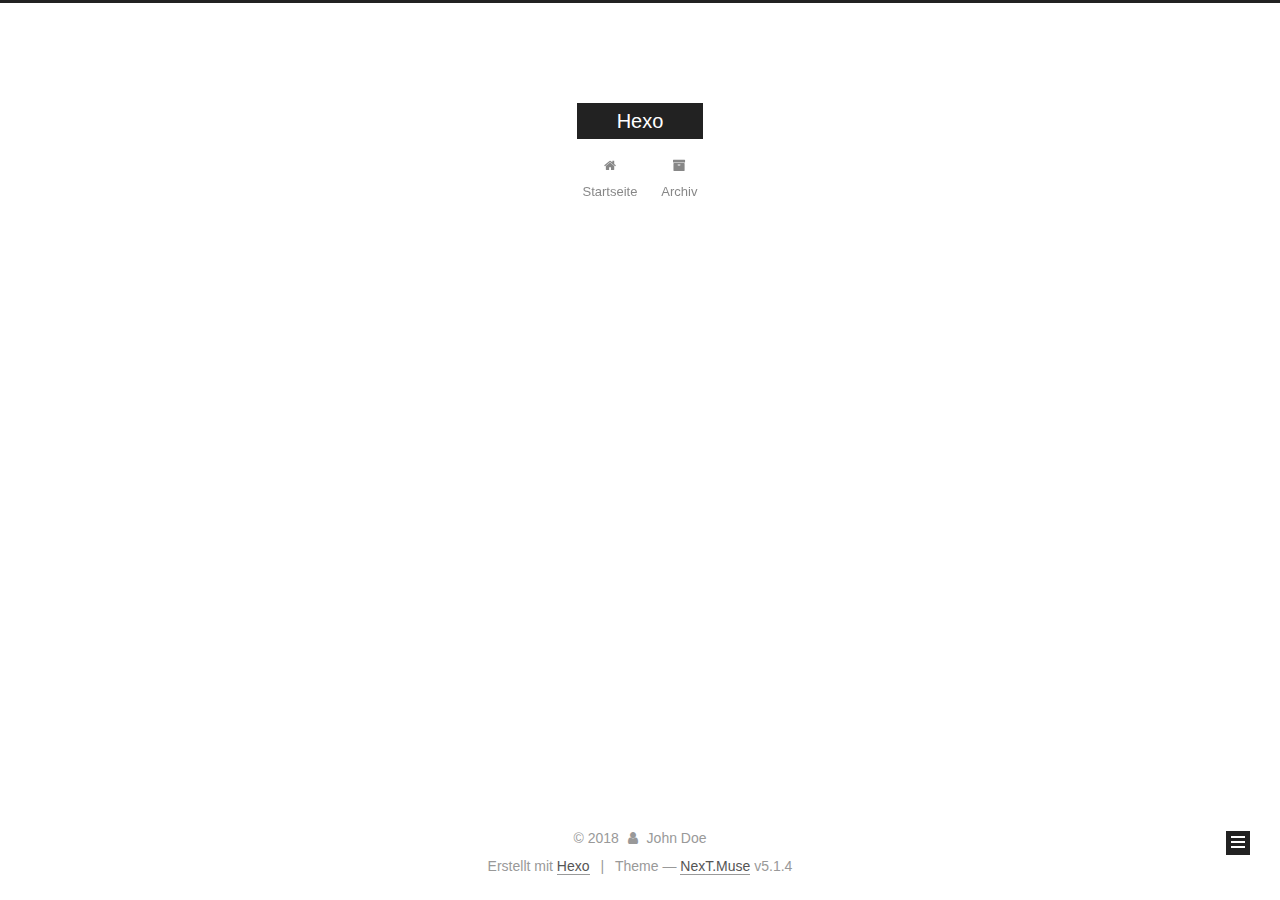
==== commit 3457cf9e: "Site updated: 2018-02-28 16:36:38" ====
--- a/archives/index.html
+++ b/archives/index.html
@@ -226,7 +226,7 @@
         
           
         
-        Öhm..! Insgesamt 2 Artikel. Bleib dran.
+        Öhm..! Insgesamt 3 Artikel. Bleib dran.
       </span>
 
       
@@ -240,6 +240,43 @@
           <div class="collection-title">
             <h1 class="archive-year" id="archive-year-2018">2018</h1>
           </div>
+        
+        
+
+        
+
+  <article class="post post-type-normal" itemscope itemtype="http://schema.org/Article">
+    <header class="post-header">
+
+      <h2 class="post-title">
+        
+            <a class="post-title-link" href="/2018/02/28/hello-world-md/" itemprop="url">
+              
+                <span itemprop="name">hello-world.md</span>
+              
+            </a>
+        
+      </h2>
+
+      <div class="post-meta">
+        <time class="post-time" itemprop="dateCreated"
+              datetime="2018-02-28T16:36:23+08:00"
+              content="2018-02-28" >
+          02-28
+        </time>
+      </div>
+
+    </header>
+  </article>
+
+
+
+      
+
+        
+        
+        
+
         
         
 
@@ -361,7 +398,7 @@
               
                 <a href="/archives/">
               
-                  <span class="site-state-item-count">2</span>
+                  <span class="site-state-item-count">3</span>
                   <span class="site-state-item-name">Artikel</span>
                 </a>
               </div>
--- a/css/main.css
+++ b/css/main.css
@@ -1822,7 +1822,7 @@
   width: 4px;
   height: 4px;
   border-radius: 50%;
-  background: #be6bff;
+  background: #fff7f5;
 }
 .links-of-blogroll {
   font-size: 13px;
